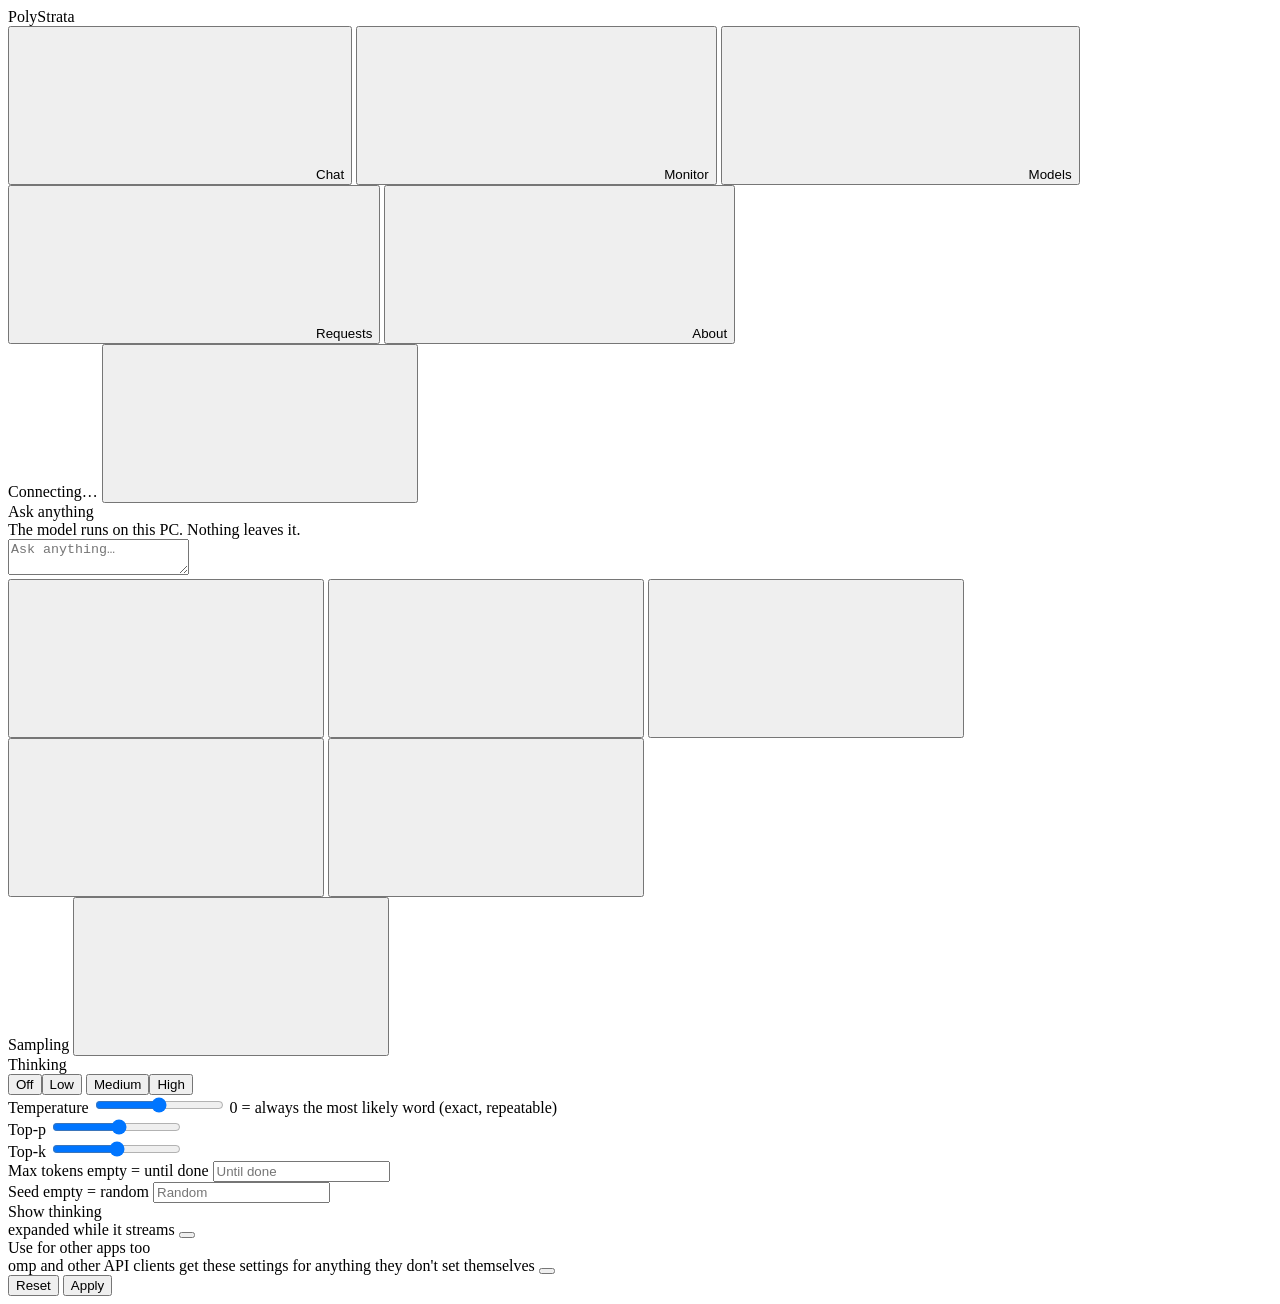
==== serve/web/index.html @ 2eb95ab9 "web: local-context debug badge + page - /web/local-context-debug.html (+ its js) served via the new " ====
<!doctype html>
<html lang="en" data-theme="light">
<head>
<meta charset="utf-8">
<meta name="viewport" content="width=device-width, initial-scale=1">
<title>PolyStrata</title>
<link rel="icon" href="web/favicon.svg" type="image/svg+xml">
<link rel="stylesheet" href="web/tokens.css">
<link rel="stylesheet" href="web/components.css">
<link rel="stylesheet" href="web/app.css">
<script>
  // the theme before the first paint: the saved choice, else the system's
  try {
    const t = localStorage.getItem("strata.theme") ||
      (matchMedia("(prefers-color-scheme: dark)").matches ? "dark" : "light");
    document.documentElement.dataset.theme = t;
  } catch (e) {}
</script>
</head>
<body>
<header class="st-header">
  <span class="st-header__brand">PolyStrata</span>
  <nav class="st-tabs" role="tablist" aria-label="Views">
    <button class="st-tab" role="tab" id="tab-btn-chat" aria-controls="view-chat" aria-selected="true" data-tab="chat">
      <svg class="st-icon st-icon--sm"><use href="web/sprite.svg#i-chat"/></svg>Chat</button>
    <button class="st-tab" role="tab" id="tab-btn-images" aria-controls="view-images" aria-selected="false" data-tab="images" hidden>
      <svg class="st-icon st-icon--sm"><use href="web/sprite.svg#i-image"/></svg>Images</button>
    <button class="st-tab" role="tab" id="tab-btn-monitor" aria-controls="view-monitor" aria-selected="false" data-tab="monitor">
      <svg class="st-icon st-icon--sm"><use href="web/sprite.svg#i-activity"/></svg>Monitor</button>
    <button class="st-tab" role="tab" id="tab-btn-models" aria-controls="view-models" aria-selected="false" data-tab="models">
      <svg class="st-icon st-icon--sm"><use href="web/sprite.svg#i-settings"/></svg>Models</button>
    <button class="st-tab" role="tab" id="tab-btn-requests" aria-controls="view-requests" aria-selected="false" data-tab="requests">
      <svg class="st-icon st-icon--sm"><use href="web/sprite.svg#i-layers"/></svg>Requests</button>
    <button class="st-tab" role="tab" id="tab-btn-about" aria-controls="view-about" aria-selected="false" data-tab="about">
      <svg class="st-icon st-icon--sm"><use href="web/sprite.svg#i-info"/></svg>About</button>
  </nav>
  <span class="st-header__spacer"></span>
  <span class="st-pill" id="pill" data-state="idle" role="status" aria-live="polite">
    <span class="st-pill__dot"></span><span id="pill-text">Connecting&hellip;</span></span>
  <button class="st-btn st-btn--icon" id="theme-btn" title="Light / dark" aria-label="Switch between light and dark">
    <svg class="st-icon"><use id="theme-icon" href="web/sprite.svg#i-moon"/></svg></button>
</header>

<main>
  <!-- ============================ Chat ============================ -->
  <section class="view view--chat" id="view-chat" role="tabpanel" aria-labelledby="tab-btn-chat">
    <div class="chat-scroll" id="chat-scroll">
      <div class="chat" id="chat">
        <div class="chat-empty" id="chat-empty">
          <div class="chat-empty__title">Ask anything</div>
          <div class="chat-empty__sub" id="chat-empty-sub">The model runs on this PC. Nothing leaves it.</div>
        </div>
      </div>
    </div>
    <div class="composer-wrap">
      <form class="st-composer" id="composer">
        <div class="attachments" id="attachments" hidden></div>
        <textarea id="input" rows="2" placeholder="Ask anything&hellip;" aria-label="Message"></textarea>
        <div class="st-composer__bar">
          <button type="button" class="st-btn st-btn--icon" id="attach-btn" title="Attach a text file (or drop it here)" aria-label="Attach a file">
            <svg class="st-icon"><use href="web/sprite.svg#i-attach"/></svg></button>
          <input type="file" id="file" multiple hidden>
          <button type="button" class="st-btn st-btn--icon" id="new-btn" title="New chat" aria-label="New chat">
            <svg class="st-icon"><use href="web/sprite.svg#i-new-chat"/></svg></button>
          <button type="button" class="st-btn st-btn--icon" id="export-btn" title="Save this chat as Markdown" aria-label="Save this chat">
            <svg class="st-icon"><use href="web/sprite.svg#i-download"/></svg></button>
          <button type="button" class="st-btn st-btn--icon" id="sampling-btn" title="Sampling and thinking" aria-label="Sampling and thinking">
            <svg class="st-icon"><use href="web/sprite.svg#i-settings"/></svg></button>
          <span class="spacer"></span>
          <span class="composer-hint" id="composer-hint"></span>
          <button type="button" class="st-btn st-btn--secondary" id="stop-btn" hidden>
            <svg class="st-icon st-icon--sm"><use href="web/sprite.svg#i-stop"/></svg>Stop</button>
          <button type="submit" class="st-btn st-btn--primary st-btn--send" id="send-btn" aria-label="Send">
            <svg class="st-icon"><use href="web/sprite.svg#i-send"/></svg></button>
        </div>
      </form>
    </div>
  </section>

  <!-- ============================ Images ============================ -->
  <section class="view view--images" id="view-images" role="tabpanel" aria-labelledby="tab-btn-images" hidden>
    <div class="about">
      <form class="st-card img-form" id="img-form">
        <span class="card-title" id="img-title">Make an image</span>
        <textarea class="st-input img-prompt" id="img-prompt" rows="3" placeholder="Describe the image&hellip;" aria-label="Prompt"></textarea>
        <div class="img-row">
          <label class="st-field">Size
            <select class="st-input" id="img-size">
              <option>1024x1024</option><option>1536x1024</option><option>1024x1536</option>
              <option>768x768</option><option>512x512</option></select></label>
          <label class="st-field">Seed
            <input class="st-input" id="img-seed" type="number" min="0" placeholder="random"></label>
          <button type="submit" class="st-btn st-btn--primary" id="img-go">Generate</button>
        </div>
        <span class="composer-hint" id="img-hint">One image at a time; a chat request waits for it (and the other way round).</span>
      </form>
      <div class="img-results" id="img-results"></div>
    </div>
  </section>

  <!-- ============================ Monitor ============================ -->
  <section class="view view--monitor" id="view-monitor" role="tabpanel" aria-labelledby="tab-btn-monitor" hidden>
    <div class="monitor">
      <div class="st-card state-card">
        <div class="state-card__head">
          <span class="card-title">Model state</span>
          <span class="badges" id="state-badges">
            <span class="st-badge" data-s="idle">Idle</span>
            <span class="st-badge st-badge--reading" data-s="reading">Reading</span>
            <span class="st-badge st-badge--generating" data-s="generating">Generating</span>
            <span class="st-badge st-badge--queued" data-s="queued">Queued</span>
            <span class="st-badge st-badge--error" data-s="error">Error</span>
          </span>
          <a href="web/local-context-debug.html" id="lc-debug-link" style="color:inherit;text-decoration:none;flex-shrink:0"><button id="lc-debug" style="font-size:12px;padding:4px 10px;border-radius:7px;cursor:pointer;color:inherit;background:var(--st-surface-2);border:1px solid var(--st-line)">Context debug <span id="lc-badge" class="st-badge" style="margin-left:4px;display:none">0</span></button></a>
        </div>
        <div class="state-card__row"><span id="state-label">Waiting for a request</span><span class="muted" id="state-detail"></span></div>
        <div class="st-progress" id="state-progress"><div class="st-progress__bar" id="state-bar" style="width:0%"></div></div>
      </div>

      <div class="st-card queue-card" id="queue-card" hidden>
        <div class="queue-head">
          <span class="card-title">Request queue</span>
          <div class="queue-controls">
            <button class="st-btn st-btn--icon" id="queue-skip" disabled aria-label="Skip wait (break the hold/focus once)">
              <svg class="st-icon"><use href="web/sprite.svg#i-skip"/></svg>
            </button>
            <button class="st-btn st-btn--icon" id="queue-pause" hidden aria-label="Pause queue">
              <svg class="st-icon"><use href="web/sprite.svg#i-pause"/></svg>
            </button>
            <button class="st-btn st-btn--icon" id="queue-play" hidden aria-label="Resume queue">
              <svg class="st-icon"><use href="web/sprite.svg#i-play"/></svg>
            </button>
            <button class="st-btn st-btn--icon queue-expand-btn" id="queue-expand" aria-expanded="false" aria-label="Expand queue">
              <svg class="st-icon"><use href="web/sprite.svg#i-chevron"/></svg>
            </button>
          </div>
        </div>

        <!-- Collapsed summary (always visible when queue card is shown) -->
        <div class="queue-collapsed" id="queue-collapsed">
          <span class="queue-collapsed__text" id="queue-collapsed-text">No active session</span>
        </div>

        <!-- Expanded body (hidden until user clicks the chevron) -->
        <div class="queue-expanded" id="queue-expanded" hidden>
          <p class="muted small" id="queue-state"></p>
          <div class="queue-expanded-settings">
            <label class="muted small"><input type="checkbox" id="queue-aff"> Affinity</label>
            <label class="muted small">Hold <input class="st-input queue-hold" id="queue-hold" type="number" min="0" max="600" step="1" aria-label="Hold seconds"> s</label>
          </div>
          <div class="table-wrap">
            <table class="st-table">
              <thead><tr><th>Arrived</th><th class="num">Tokens</th><th>State</th><th>Session</th><th>Endpoint</th><th></th></tr></thead>
              <tbody id="queue-rows"><tr><td colspan="7" class="muted">No requests waiting</td></tr></tbody>
            </table>
          </div>
        </div>
      </div>

      <div class="metrics" id="metrics">
        <!-- filled by app.js: Speed, GPU load, VRAM, GPU temp, Power, PCIe, CPU, Disk read -->
      </div>

      <div class="monitor-row">
        <div class="st-card ctx-card">
          <span class="card-title">Context fill</span>
          <div class="ctx-gauge">
            <svg class="st-gauge" viewBox="0 0 120 120" aria-hidden="true">
              <circle class="st-gauge__track" cx="60" cy="60" r="50" fill="none" stroke-width="10" stroke-linecap="round"
                      stroke-dasharray="235.6 314.2" transform="rotate(135 60 60)"/>
              <circle class="st-gauge__fill" id="ctx-fill" cx="60" cy="60" r="50" fill="none" stroke-width="10"
                      stroke-linecap="round" stroke-dasharray="0 314.2" transform="rotate(135 60 60)"/>
            </svg>
            <div class="ctx-gauge__label"><span class="ctx-gauge__pct" id="ctx-pct">0%</span><span class="muted" id="ctx-sub">&ndash;</span></div>
          </div>
          <div class="bar-row"><span>Experts in VRAM</span><span class="muted" id="slots-text">&ndash;</span></div>
          <div class="st-progress"><div class="st-progress__bar" id="slots-bar" style="width:0%"></div></div>
          <div class="bar-row"><span>System RAM</span><span class="muted" id="ram-text">&ndash;</span></div>
          <div class="st-progress" id="ram-progress"><div class="st-progress__bar" id="ram-bar" style="width:0%"></div></div>
          <div class="bar-row"><span>GPU temperature</span><span class="muted" id="temp-text">&ndash;</span></div>
          <div class="st-progress" data-tone="warn"><div class="st-progress__bar" id="temp-bar" style="width:0%"></div></div>
        </div>
        <div class="st-card req-card">
          <div class="req-head"><span class="card-title">Recent requests</span>
            <button class="st-btn st-btn--secondary" id="req-all" hidden>Show all</button></div>
          <div class="table-wrap" id="req-wrap">
            <table class="st-table">
              <thead><tr><th>Time</th><th>Status</th><th class="num">Prompt</th><th class="num">Reused</th><th class="num">Output</th>
                <th class="num" title="New prompt tokens per second, excluding reused cache tokens (engine prompt time)">Prefill t/s</th><th class="num">Decode t/s</th><th class="num" title="While writing the answer: the share of the experts looked up that were already in VRAM. Experts the GPU read over PCIe (--pcie-frac) are not counted in it; their share of all routed experts is shown after it (+N% PCIe)">VRAM hit rate</th><th class="num">Duration</th></tr></thead>
              <tbody id="req-body"><tr><td colspan="9" class="muted">No requests yet</td></tr></tbody>
            </table>
          </div>
          <p class="muted req-totals" id="req-totals"></p>
        </div>
      </div>

      <div class="st-card cc-card" id="cc-card">
        <div class="req-head"><span class="card-title">Conversation cache</span><span class="muted small" id="cc-sum"></span></div>
        <div class="cc-bars" id="cc-bars" hidden>
          <div><div class="bar-row"><span>Parked conversations</span><span class="muted" id="cc-slots-text">&ndash;</span></div>
            <div class="st-progress"><div class="st-progress__bar" id="cc-slots-bar" style="width:0%"></div></div></div>
          <div><div class="bar-row"><span>Their memory (RAM)</span><span class="muted" id="cc-mem-text">&ndash;</span></div>
            <div class="st-progress"><div class="st-progress__bar" id="cc-mem-bar" style="width:0%"></div></div></div>
        </div>
        <dl class="facts" id="cc-facts"></dl>
        <p class="muted small cc-note" id="cc-note"></p>
      </div>

      <div class="st-card mcp-card" id="mcp-card" hidden>
        <div class="req-head"><span class="card-title">MCP servers</span><span class="muted small" id="mcp-sum"></span></div>
        <div class="mcp-list" id="mcp-list"></div>
        <p class="muted small mcp-note">Their tools run on this PC with your rights, when the model decides to call them
          (in this page's chat only; switch it off in Sampling).</p>
      </div>
    </div>
  </section>

  <!-- ============================ Requests ============================ -->
  <section class="view view--requests" id="view-requests" role="tabpanel" aria-labelledby="tab-btn-requests" hidden>
    <iframe class="requests-frame" id="requests-frame" title="API monitor" hidden></iframe>
    <div class="about" id="requests-off" hidden>
      <div class="st-card">
        <span class="card-title">The API monitor is off</span>
        <p class="muted">It keeps the last 100 requests' prompts and answers in memory, so it is off by default. To turn it
          on, add <code>"api_monitor": true</code> to the model's config file (<code>strata-&lt;model&gt;.json</code>) or
          start the server with <code>--api-monitor</code>, then restart it.</p>
      </div>
    </div>
  </section>

  <!-- ============================ About ============================ -->
  <!-- ============================ Models ============================ -->
  <section class="view view--models" id="view-models" role="tabpanel" aria-labelledby="tab-btn-models" hidden>
    <div class="models">
      <div class="st-card">
        <span class="card-title">Model</span>
        <p class="muted small">One model is in memory at a time. Switching stops the current one first.</p>
        <select class="model-select model-select--full" id="model-select" title="The model that answers. One is in memory at a time." aria-label="Model"></select>
        <div class="st-field">
          <label class="st-label" for="context-select">Context window</label>
          <div class="context-row">
            <select class="st-input" id="context-select" aria-label="Context window">
              <option value="8192">8K</option>
              <option value="16384">16K</option>
              <option value="32768">32K</option>
              <option value="65536">64K</option>
              <option value="98304">96K</option>
              <option value="131072">128K</option>
              <option value="196608">192K</option>
              <option value="262144">256K</option>
            </select>
            <button class="st-btn st-btn--primary" id="ctx-restart" type="button">Save &amp; restart</button>
            <button class="st-btn" id="vision-toggle" type="button" hidden>Vision: <span id="vision-status">on</span></button>
          </div>
          <span class="muted small">The model restarts with this window. A shorter window is faster; a longer one holds more history.</span>
        </div>
      </div>
      <div class="st-card cfg-card" id="cfg-card" hidden>
        <div class="req-head"><span class="card-title">Model settings</span><span class="muted small" id="cfg-file"></span></div>
        <p class="muted small">Kept in the model's run config for every client. An empty field is the default. Context changes take effect on restart.</p>
        <form class="cfg-form" id="cfg-form"></form>
        <div class="cfg-actions"><button class="st-btn st-btn--primary" id="cfg-save" type="button">Save</button>
          <button class="st-btn" id="cfg-restart" type="button">Save &amp; restart model</button>
          <span class="muted small" id="cfg-msg" role="status"></span></div>
      </div>
    </div>
  </section>

  <section class="view view--about" id="view-about" role="tabpanel" aria-labelledby="tab-btn-about" hidden>
    <div class="about">
      <div class="st-card">
        <span class="card-title">Model and engine</span>
        <dl class="facts" id="facts-engine"></dl>
      </div>
      <div class="st-card">
        <span class="card-title">This PC</span>
        <dl class="facts" id="facts-hw"></dl>
      </div>
      <div class="st-card">
        <span class="card-title">Connect your tools</span>
        <p class="muted">Any OpenAI- or Anthropic-compatible client works with these addresses.</p>
        <dl class="facts" id="facts-api"></dl>
      </div>
      <div class="st-card">
        <span class="card-title">Settings</span>
        <div class="st-field">
          <label class="st-label" for="api-key">API key <output>only if the server was started with one</output></label>
          <input class="st-input" id="api-key" type="password" autocomplete="off" placeholder="Not needed">
        </div>
        <div class="toggle-row"><span>Dark theme</span>
          <button class="st-toggle" id="dark-toggle" role="switch" aria-checked="false" aria-label="Dark theme"></button></div>
        <p class="muted small">Chats, settings and the key are kept in this browser only.
          <a href="https://github.com/VecSzn/PolyStrata" target="_blank" rel="noopener noreferrer">PolyStrata on GitHub</a></p>
      </div>
    </div>
  </section>
</main>

<!-- ============================ Sampling drawer ============================ -->
<aside class="st-drawer" id="drawer" data-open="false" aria-label="Sampling and thinking" aria-hidden="true">
  <div class="st-drawer__head"><span class="card-title">Sampling</span>
    <button class="st-btn st-btn--icon" id="drawer-close" aria-label="Close">
      <svg class="st-icon"><use href="web/sprite.svg#i-chevron"/></svg></button></div>
  <div class="st-drawer__body">
    <div class="st-field">
      <label class="st-label" for="s-thinking">Thinking <output id="o-thinking"></output></label>
      <div class="seg" id="s-thinking" role="radiogroup" aria-label="Thinking">
        <button type="button" role="radio" data-v="none">Off</button><button type="button" role="radio" data-v="low">Low</button>
        <button type="button" role="radio" data-v="medium">Medium</button><button type="button" role="radio" data-v="high">High</button>
      </div>
    </div>
    <div class="st-field">
      <label class="st-label" for="s-temp">Temperature <output id="o-temp"></output></label>
      <input class="st-slider" type="range" id="s-temp" min="0" max="1.5" step="0.05">
      <span class="muted small">0 = always the most likely word (exact, repeatable)</span>
    </div>
    <div class="st-field">
      <label class="st-label" for="s-topp">Top-p <output id="o-topp"></output></label>
      <input class="st-slider" type="range" id="s-topp" min="0.05" max="1" step="0.05">
    </div>
    <div class="st-field">
      <label class="st-label" for="s-topk">Top-k <output id="o-topk"></output></label>
      <input class="st-slider" type="range" id="s-topk" min="1" max="64" step="1">
    </div>
    <div class="st-field">
      <label class="st-label" for="s-max">Max tokens <output>empty = until done</output></label>
      <input class="st-input" id="s-max" type="number" min="1" step="1" placeholder="Until done">
    </div>
    <div class="st-field">
      <label class="st-label" for="s-seed">Seed <output>empty = random</output></label>
      <input class="st-input" id="s-seed" type="number" min="1" step="1" placeholder="Random">
    </div>
    <div class="toggle-row"><span>Show thinking<br><span class="muted small">expanded while it streams</span></span>
      <button class="st-toggle" id="s-show" role="switch" aria-checked="true" aria-label="Show thinking"></button></div>
    <div class="toggle-row" id="mcp-row" hidden><span>Use tools from MCP servers<br><span class="muted small"
      id="mcp-row-sub">the model may call them while it answers</span></span>
      <button class="st-toggle" id="s-mcp" role="switch" aria-checked="true" aria-label="Use tools from MCP servers"></button></div>
    <div class="toggle-row" id="esp-row" hidden><span>Experimental speed projection<br><span class="muted small">the
      engine's control vector; off = the stock model. Switching reads the chat again once</span></span>
      <button class="st-toggle" id="s-esp" role="switch" aria-checked="true" aria-label="Experimental speed projection"></button></div>
    <div class="toggle-row"><span>Use for other apps too<br><span class="muted small">omp and other API clients get
      these settings for anything they don't set themselves</span></span>
      <button class="st-toggle" id="s-share" role="switch" aria-checked="false" aria-label="Use for other apps too"></button></div>
    <div class="drawer-actions">
      <button class="st-btn st-btn--secondary" id="s-reset" type="button">Reset</button>
      <button class="st-btn st-btn--primary" id="s-apply" type="button">Apply</button>
    </div>
  </div>
</aside>
<div class="scrim" id="scrim" hidden></div>
<div class="st-toasts" id="toasts" aria-live="polite"></div>
<script src="web/app.js"></script>
</body>
</html>
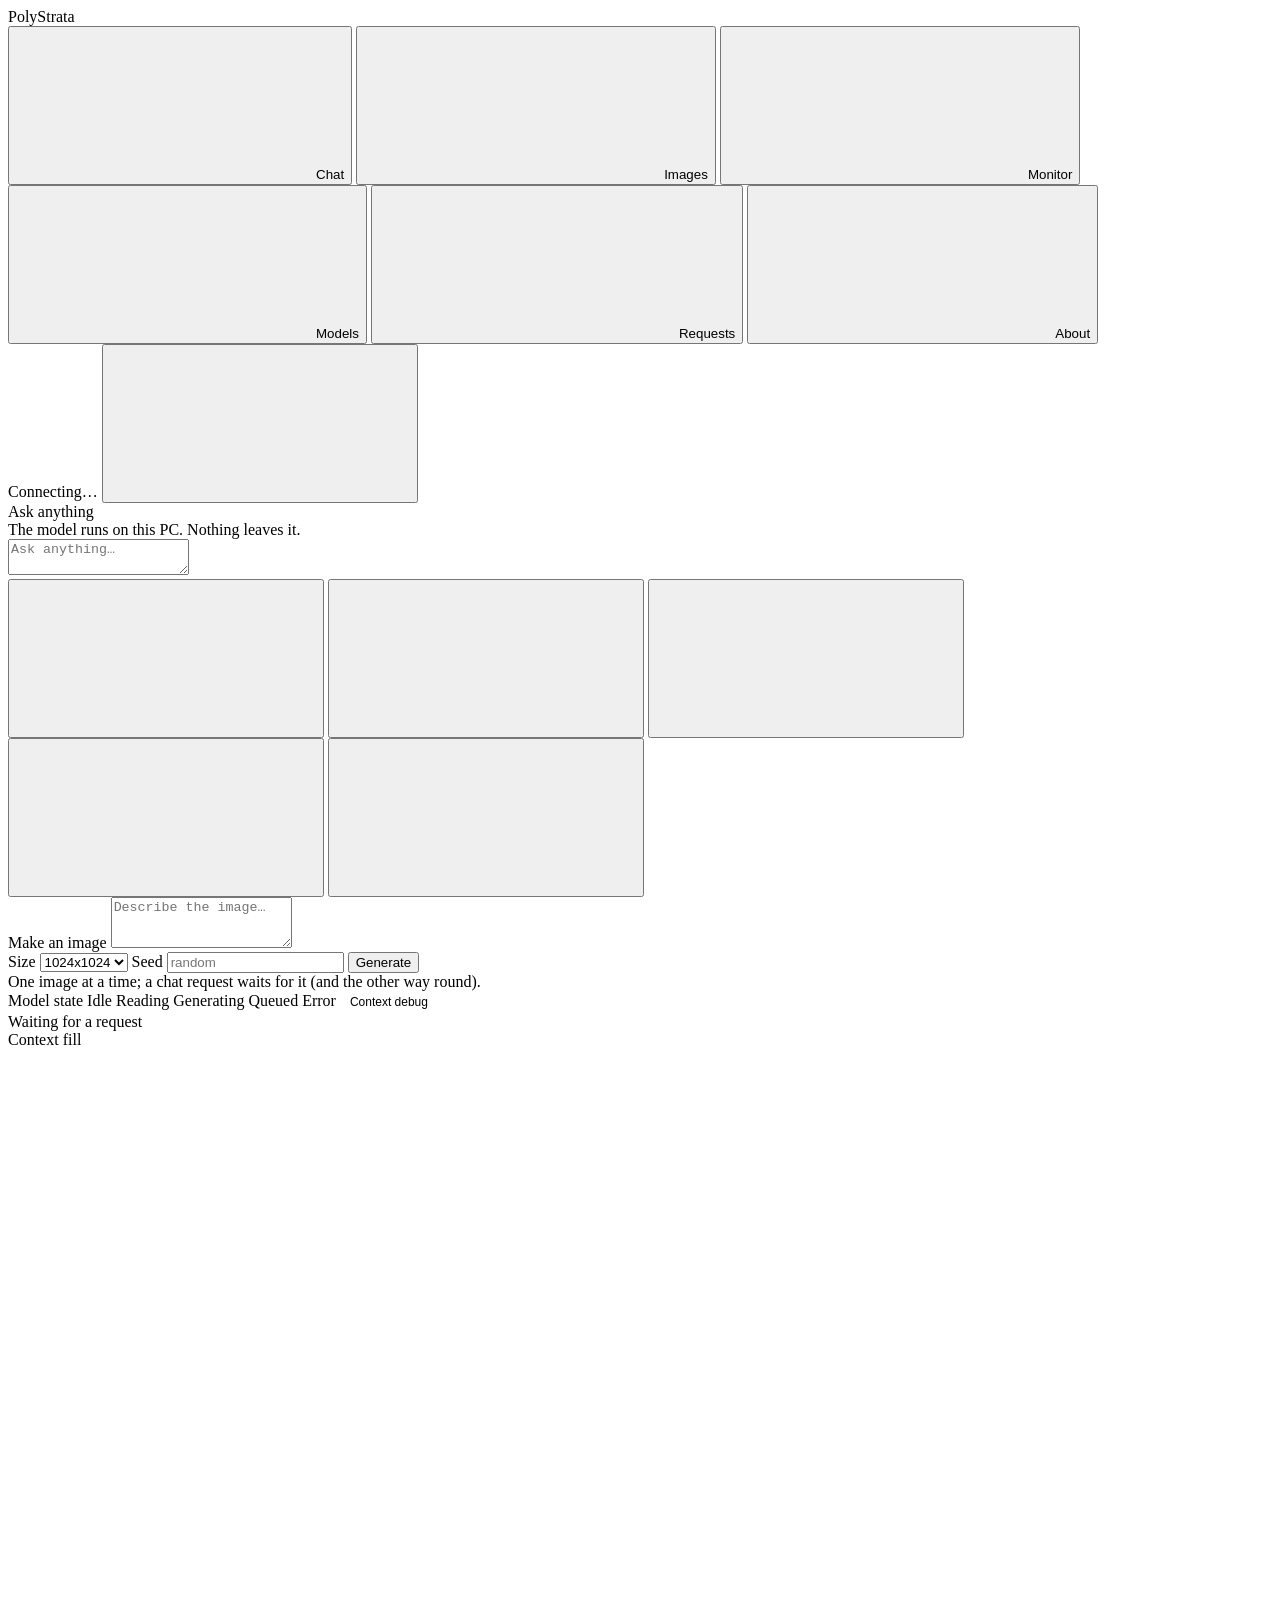
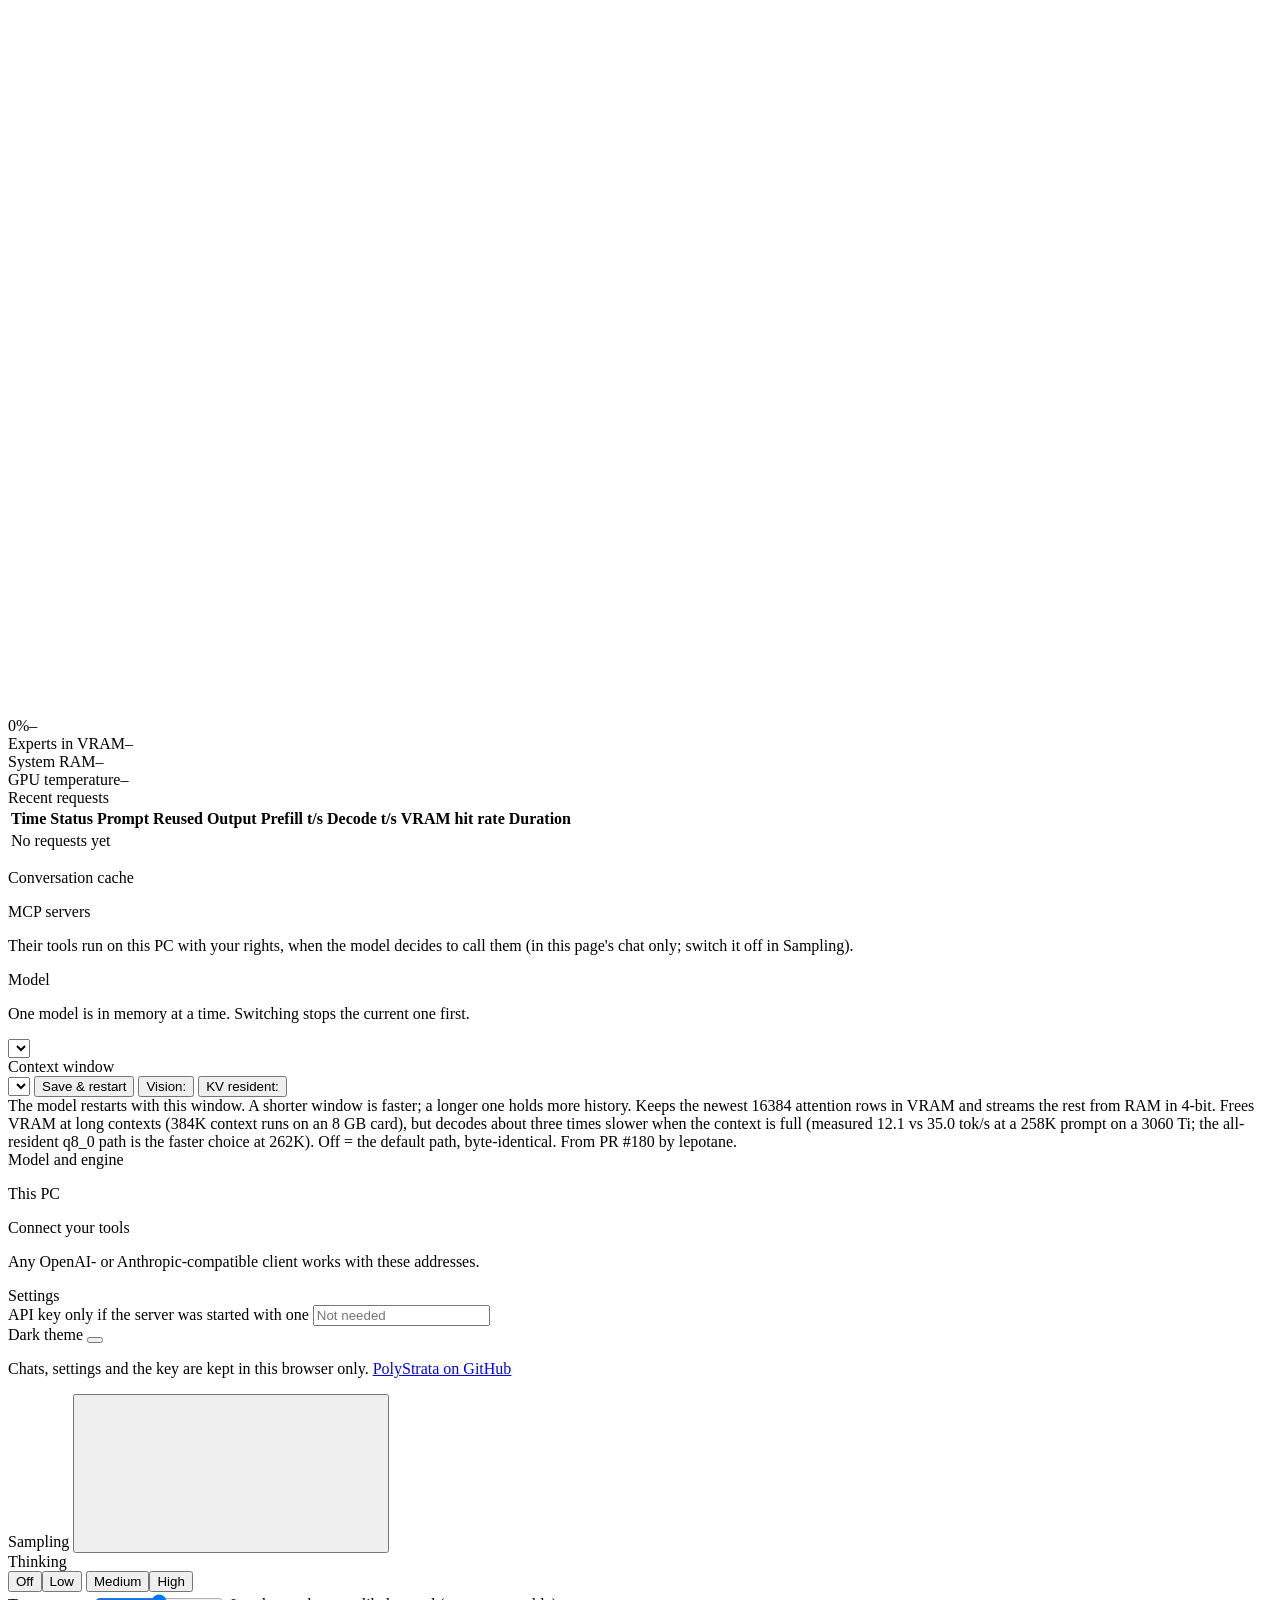
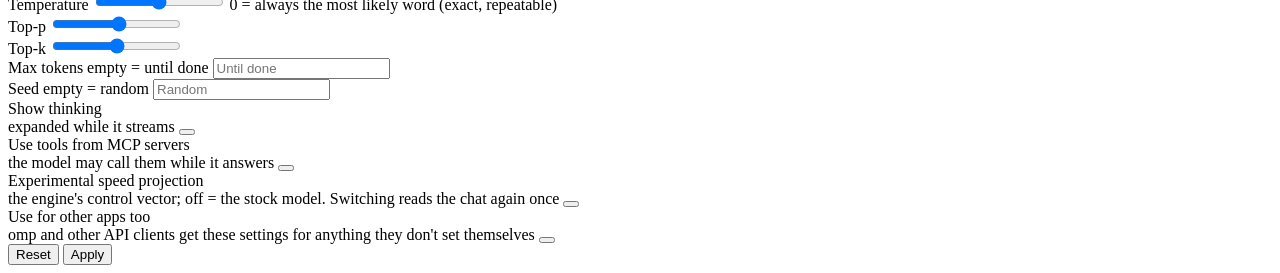
==== commit 6b1e12eb: "refactor web UI to local Alpine.js modules Split the vanilla web app into focused ES modules, bind t" ====
--- a/serve/web/index.html
+++ b/serve/web/index.html
@@ -17,33 +17,33 @@
   } catch (e) {}
 </script>
 </head>
-<body>
+<body x-data="poly" x-cloak>
 <header class="st-header">
   <span class="st-header__brand">PolyStrata</span>
   <nav class="st-tabs" role="tablist" aria-label="Views">
-    <button class="st-tab" role="tab" id="tab-btn-chat" aria-controls="view-chat" aria-selected="true" data-tab="chat">
+    <button class="st-tab" role="tab" id="tab-btn-chat" aria-controls="view-chat" :aria-selected="tab === 'chat'" @click="showTab('chat')" data-tab="chat">
       <svg class="st-icon st-icon--sm"><use href="web/sprite.svg#i-chat"/></svg>Chat</button>
-    <button class="st-tab" role="tab" id="tab-btn-images" aria-controls="view-images" aria-selected="false" data-tab="images" hidden>
+    <button class="st-tab" role="tab" id="tab-btn-images" aria-controls="view-images" :aria-selected="tab === 'images'" @click="showTab('images')" :hidden="!imageTabVisible" data-tab="images">
       <svg class="st-icon st-icon--sm"><use href="web/sprite.svg#i-image"/></svg>Images</button>
-    <button class="st-tab" role="tab" id="tab-btn-monitor" aria-controls="view-monitor" aria-selected="false" data-tab="monitor">
+    <button class="st-tab" role="tab" id="tab-btn-monitor" aria-controls="view-monitor" :aria-selected="tab === 'monitor'" @click="showTab('monitor')" data-tab="monitor">
       <svg class="st-icon st-icon--sm"><use href="web/sprite.svg#i-activity"/></svg>Monitor</button>
-    <button class="st-tab" role="tab" id="tab-btn-models" aria-controls="view-models" aria-selected="false" data-tab="models">
+    <button class="st-tab" role="tab" id="tab-btn-models" aria-controls="view-models" :aria-selected="tab === 'models'" @click="showTab('models')" data-tab="models">
       <svg class="st-icon st-icon--sm"><use href="web/sprite.svg#i-settings"/></svg>Models</button>
-    <button class="st-tab" role="tab" id="tab-btn-requests" aria-controls="view-requests" aria-selected="false" data-tab="requests">
+    <button class="st-tab" role="tab" id="tab-btn-requests" aria-controls="view-requests" :aria-selected="tab === 'requests'" @click="showTab('requests')" data-tab="requests">
       <svg class="st-icon st-icon--sm"><use href="web/sprite.svg#i-layers"/></svg>Requests</button>
-    <button class="st-tab" role="tab" id="tab-btn-about" aria-controls="view-about" aria-selected="false" data-tab="about">
+    <button class="st-tab" role="tab" id="tab-btn-about" aria-controls="view-about" :aria-selected="tab === 'about'" @click="showTab('about')" data-tab="about">
       <svg class="st-icon st-icon--sm"><use href="web/sprite.svg#i-info"/></svg>About</button>
   </nav>
   <span class="st-header__spacer"></span>
   <span class="st-pill" id="pill" data-state="idle" role="status" aria-live="polite">
     <span class="st-pill__dot"></span><span id="pill-text">Connecting&hellip;</span></span>
-  <button class="st-btn st-btn--icon" id="theme-btn" title="Light / dark" aria-label="Switch between light and dark">
-    <svg class="st-icon"><use id="theme-icon" href="web/sprite.svg#i-moon"/></svg></button>
+  <button class="st-btn st-btn--icon" id="theme-btn" title="Light / dark" aria-label="Switch between light and dark" @click="toggleTheme()">
+    <svg class="st-icon"><use id="theme-icon" :href="sprite + '#i-' + (theme === 'dark' ? 'sun' : 'moon')"/></svg></button>
 </header>
 
 <main>
   <!-- ============================ Chat ============================ -->
-  <section class="view view--chat" id="view-chat" role="tabpanel" aria-labelledby="tab-btn-chat">
+  <section class="view view--chat" id="view-chat" role="tabpanel" aria-labelledby="tab-btn-chat" :hidden="tab !== 'chat'">
     <div class="chat-scroll" id="chat-scroll">
       <div class="chat" id="chat">
         <div class="chat-empty" id="chat-empty">
@@ -64,7 +64,7 @@
             <svg class="st-icon"><use href="web/sprite.svg#i-new-chat"/></svg></button>
           <button type="button" class="st-btn st-btn--icon" id="export-btn" title="Save this chat as Markdown" aria-label="Save this chat">
             <svg class="st-icon"><use href="web/sprite.svg#i-download"/></svg></button>
-          <button type="button" class="st-btn st-btn--icon" id="sampling-btn" title="Sampling and thinking" aria-label="Sampling and thinking">
+          <button type="button" class="st-btn st-btn--icon" id="sampling-btn" title="Sampling and thinking" aria-label="Sampling and thinking" @click="openDrawer(true)">
             <svg class="st-icon"><use href="web/sprite.svg#i-settings"/></svg></button>
           <span class="spacer"></span>
           <span class="composer-hint" id="composer-hint"></span>
@@ -78,28 +78,32 @@
   </section>
 
   <!-- ============================ Images ============================ -->
-  <section class="view view--images" id="view-images" role="tabpanel" aria-labelledby="tab-btn-images" hidden>
+  <section class="view view--images" id="view-images" role="tabpanel" aria-labelledby="tab-btn-images" :hidden="tab !== 'images'">
     <div class="about">
-      <form class="st-card img-form" id="img-form">
+      <form class="st-card img-form" id="img-form" @submit.prevent="generateImage()">
         <span class="card-title" id="img-title">Make an image</span>
-        <textarea class="st-input img-prompt" id="img-prompt" rows="3" placeholder="Describe the image&hellip;" aria-label="Prompt"></textarea>
+        <textarea class="st-input img-prompt" id="img-prompt" rows="3" placeholder="Describe the image&hellip;" aria-label="Prompt" x-model="image.prompt"></textarea>
         <div class="img-row">
           <label class="st-field">Size
-            <select class="st-input" id="img-size">
+            <select class="st-input" id="img-size" x-model="image.size">
               <option>1024x1024</option><option>1536x1024</option><option>1024x1536</option>
               <option>768x768</option><option>512x512</option></select></label>
           <label class="st-field">Seed
-            <input class="st-input" id="img-seed" type="number" min="0" placeholder="random"></label>
-          <button type="submit" class="st-btn st-btn--primary" id="img-go">Generate</button>
-        </div>
-        <span class="composer-hint" id="img-hint">One image at a time; a chat request waits for it (and the other way round).</span>
+            <input class="st-input" id="img-seed" type="number" min="0" placeholder="random" x-model="image.seed"></label>
+          <button type="submit" class="st-btn st-btn--primary" id="img-go" :disabled="image.busy">Generate</button>
+        </div>
+        <span class="composer-hint" id="img-hint" x-text="image.hint">One image at a time; a chat request waits for it (and the other way round).</span>
       </form>
-      <div class="img-results" id="img-results"></div>
+      <div class="img-results" id="img-results">
+        <template x-for="r in image.results" :key="r.id">
+          <figure><img :src="r.src" :alt="r.alt"><figcaption x-text="r.caption"></figcaption></figure>
+        </template>
+      </div>
     </div>
   </section>
 
   <!-- ============================ Monitor ============================ -->
-  <section class="view view--monitor" id="view-monitor" role="tabpanel" aria-labelledby="tab-btn-monitor" hidden>
+  <section class="view view--monitor" id="view-monitor" role="tabpanel" aria-labelledby="tab-btn-monitor" :hidden="tab !== 'monitor'">
     <div class="monitor">
       <div class="st-card state-card">
         <div class="state-card__head">
@@ -201,14 +205,25 @@
             <div class="st-progress"><div class="st-progress__bar" id="cc-slots-bar" style="width:0%"></div></div></div>
           <div><div class="bar-row"><span>Their memory (RAM)</span><span class="muted" id="cc-mem-text">&ndash;</span></div>
             <div class="st-progress"><div class="st-progress__bar" id="cc-mem-bar" style="width:0%"></div></div></div>
+          <div class="cc-actions"><button type="button" class="st-btn st-btn--secondary" id="cc-clear" disabled>Clear parked</button><span class="muted small" id="cc-clear-note"></span></div>
         </div>
         <dl class="facts" id="cc-facts"></dl>
         <p class="muted small cc-note" id="cc-note"></p>
       </div>
 
-      <div class="st-card mcp-card" id="mcp-card" hidden>
-        <div class="req-head"><span class="card-title">MCP servers</span><span class="muted small" id="mcp-sum"></span></div>
-        <div class="mcp-list" id="mcp-list"></div>
+      <div class="st-card mcp-card" id="mcp-card" :hidden="mcpCardHidden">
+        <div class="req-head"><span class="card-title">MCP servers</span><span class="muted small" id="mcp-sum" x-text="mcpSummary"></span></div>
+        <div class="mcp-list" id="mcp-list">
+          <template x-for="s in mcpServers" :key="s.name">
+            <div class="mcp-server"><div class="mcp-server__head"><span class="st-badge" :class="s.badgeClass" x-text="s.badgeText"></span>
+              <strong x-text="s.name"></strong><span class="muted small" x-text="s.transport + ' · ' + s.toolsCount + ' tools' + s.info"></span></div>
+              <div class="msg-error" x-show="s.error" x-text="s.error"></div>
+              <div class="mcp-server__tools" x-show="s.tools.length">
+                <template x-for="t in s.tools" :key="t.name"><span class="chip" :title="t.description" x-text="t.name"></span></template>
+              </div>
+            </div>
+          </template>
+        </div>
         <p class="muted small mcp-note">Their tools run on this PC with your rights, when the model decides to call them
           (in this page's chat only; switch it off in Sampling).</p>
       </div>
@@ -216,7 +231,7 @@
   </section>
 
   <!-- ============================ Requests ============================ -->
-  <section class="view view--requests" id="view-requests" role="tabpanel" aria-labelledby="tab-btn-requests" hidden>
+  <section class="view view--requests" id="view-requests" role="tabpanel" aria-labelledby="tab-btn-requests" :hidden="tab !== 'requests'">
     <iframe class="requests-frame" id="requests-frame" title="API monitor" hidden></iframe>
     <div class="about" id="requests-off" hidden>
       <div class="st-card">
@@ -230,35 +245,65 @@
 
   <!-- ============================ About ============================ -->
   <!-- ============================ Models ============================ -->
-  <section class="view view--models" id="view-models" role="tabpanel" aria-labelledby="tab-btn-models" hidden>
+  <section class="view view--models" id="view-models" role="tabpanel" aria-labelledby="tab-btn-models" :hidden="tab !== 'models'">
     <div class="models">
       <div class="st-card">
         <span class="card-title">Model</span>
         <p class="muted small">One model is in memory at a time. Switching stops the current one first.</p>
-        <select class="model-select model-select--full" id="model-select" title="The model that answers. One is in memory at a time." aria-label="Model"></select>
+        <select class="model-select model-select--full" id="model-select" title="The model that answers. One is in memory at a time." aria-label="Model" x-model="currentModelId" @change="switchModel()" :disabled="modelSelectDisabled">
+          <template x-for="m in models" :key="m.id"><option :value="m.id" :disabled="m.disabled" x-text="m.label"></option></template>
+        </select>
         <div class="st-field">
           <label class="st-label" for="context-select">Context window</label>
           <div class="context-row">
-            <select class="st-input" id="context-select" aria-label="Context window">
-              <option value="8192">8K</option>
-              <option value="16384">16K</option>
-              <option value="32768">32K</option>
-              <option value="65536">64K</option>
-              <option value="98304">96K</option>
-              <option value="131072">128K</option>
-              <option value="196608">192K</option>
-              <option value="262144">256K</option>
+            <select class="st-input" id="context-select" aria-label="Context window" x-model="contextValue">
+              <template x-for="o in contextOptions" :key="o.value"><option :value="o.value" x-text="o.label"></option></template>
             </select>
             <button class="st-btn st-btn--primary" id="ctx-restart" type="button">Save &amp; restart</button>
-            <button class="st-btn" id="vision-toggle" type="button" hidden>Vision: <span id="vision-status">on</span></button>
+            <button class="st-btn" id="vision-toggle" type="button" :hidden="!vision.present" :disabled="!vision.elastic" :title="vision.elastic ? (vision.running ? 'The image encoder is running; it stops by itself when idle.' : 'The image encoder is down; a picture (or switching on) starts it.') : 'This config runs the vision encoder always-on. Start with tall-vision to toggle it.'" @click="toggleVision()">Vision: <span id="vision-status" x-text="vision.enabled ? 'on' : 'off'"></span></button>
+            <button class="st-btn" id="kv-resident-toggle" type="button" :hidden="!kv.present" @click="toggleKv()">KV resident: <span id="kv-resident-status" x-text="kv.enabled ? 'on' : 'off'"></span></button>
           </div>
           <span class="muted small">The model restarts with this window. A shorter window is faster; a longer one holds more history.</span>
-        </div>
+          <span class="muted small" id="kv-resident-note" :hidden="!kv.present">Keeps the newest 16384 attention rows in VRAM and streams the rest from RAM in 4-bit. Frees VRAM at long contexts (384K context runs on an 8 GB card), but decodes about three times slower when the context is full (measured 12.1 vs 35.0 tok/s at a 258K prompt on a 3060 Ti; the all-resident q8_0 path is the faster choice at 262K). Off = the default path, byte-identical. From PR #180 by lepotane.</span>
+        </div>
+      </div>
+      <div class="st-card mem-card" id="mem-card" hidden>
+        <div class="req-head"><span class="card-title">Conversation memory</span><span class="muted small" id="mem-live" role="status"></span></div>
+        <p class="muted small">How the engine keeps earlier chats ready, so returning to one does not read its whole prompt again. Each <span class="mem-help-demo">?</span> explains a setting. <strong>Apply now</strong> changes only this running engine; <strong>Save into config</strong> also keeps the values for every start.</p>
+        <div class="mem-form" id="mem-form">
+          <template x-for="row in memRows" :key="row.key">
+            <div class="mem-row"><div class="mem-row__label"><label :for="row.id" x-text="row.name"></label>
+              <span class="st-help" tabindex="0" role="button" :aria-label="'About ' + row.name" :aria-describedby="row.tipId">?<span class="st-tip" :id="row.tipId" role="tooltip"><b x-text="row.name"></b><span x-text="row.what"></span><p x-text="row.does"></p><p class="tip-eg" x-text="row.eg"></p></span></span>
+            </div><div><input class="st-input" :id="row.id" :type="row.auto ? 'text' : 'number'" min="0" x-model="row.value" :placeholder="row.placeholder" autocomplete="off" spellcheck="false"><div class="mem-row__eg" x-text="row.hint"></div></div></div>
+          </template>
+        </div>
+        <div class="cfg-actions"><button class="st-btn" id="mem-apply" type="button">Apply now</button>
+          <button class="st-btn st-btn--primary" id="mem-save" type="button">Save into config</button>
+          <span class="muted small" id="mem-msg" role="status"></span></div>
       </div>
       <div class="st-card cfg-card" id="cfg-card" hidden>
         <div class="req-head"><span class="card-title">Model settings</span><span class="muted small" id="cfg-file"></span></div>
-        <p class="muted small">Kept in the model's run config for every client. An empty field is the default. Context changes take effect on restart.</p>
-        <form class="cfg-form" id="cfg-form"></form>
+        <p class="muted small">Kept in the model's run config for every client. A value marked <em>( default )</em> is what applies when the field is empty — type a value to change it. Each <span class="mem-help-demo">?</span> explains a setting. Context changes take effect on restart.</p>
+        <form class="cfg-form" id="cfg-form">
+          <template x-for="row in cfgRows" :key="row.id">
+            <div class="cfg-row"><div class="cfg-row__label"><label :for="row.id" x-text="row.name"></label>
+              <span class="st-help" tabindex="0" role="button" :aria-label="'About ' + row.name" :aria-describedby="row.tipId">?<span class="st-tip" :id="row.tipId" role="tooltip"><b x-text="row.name"></b><span x-text="row.what"></span><p x-text="row.does"></p><p class="tip-eg" x-text="row.eg"></p></span></span>
+              <code x-text="row.key"></code></div>
+              <div class="cfg-row__control">
+                <template x-if="row.choices">
+                  <select class="st-input" :id="row.id" x-model="row.value">
+                    <option value="" x-text="row.blankLabel"></option>
+                    <template x-for="opt in row.choices" :key="opt.value"><option :value="opt.value" x-text="opt.label"></option></template>
+                  </select>
+                </template>
+                <template x-if="!row.choices">
+                  <input class="st-input" :id="row.id" :type="row.kind === 'number' ? 'number' : 'text'" :step="row.kind === 'number' ? 'any' : null" min="0" x-model="row.value" :placeholder="row.placeholder" autocomplete="off">
+                </template>
+                <div class="cfg-hint" x-text="row.hint"></div>
+              </div>
+            </div>
+          </template>
+        </form>
         <div class="cfg-actions"><button class="st-btn st-btn--primary" id="cfg-save" type="button">Save</button>
           <button class="st-btn" id="cfg-restart" type="button">Save &amp; restart model</button>
           <span class="muted small" id="cfg-msg" role="status"></span></div>
@@ -266,7 +311,7 @@
     </div>
   </section>
 
-  <section class="view view--about" id="view-about" role="tabpanel" aria-labelledby="tab-btn-about" hidden>
+  <section class="view view--about" id="view-about" role="tabpanel" aria-labelledby="tab-btn-about" :hidden="tab !== 'about'">
     <div class="about">
       <div class="st-card">
         <span class="card-title">Model and engine</span>
@@ -285,10 +330,10 @@
         <span class="card-title">Settings</span>
         <div class="st-field">
           <label class="st-label" for="api-key">API key <output>only if the server was started with one</output></label>
-          <input class="st-input" id="api-key" type="password" autocomplete="off" placeholder="Not needed">
+          <input class="st-input" id="api-key" type="password" autocomplete="off" placeholder="Not needed" x-model="apiKey" @change="saveApiKey()">
         </div>
         <div class="toggle-row"><span>Dark theme</span>
-          <button class="st-toggle" id="dark-toggle" role="switch" aria-checked="false" aria-label="Dark theme"></button></div>
+          <button class="st-toggle" id="dark-toggle" role="switch" :aria-checked="theme === 'dark'" @click="toggleTheme()" aria-label="Dark theme"></button></div>
         <p class="muted small">Chats, settings and the key are kept in this browser only.
           <a href="https://github.com/VecSzn/PolyStrata" target="_blank" rel="noopener noreferrer">PolyStrata on GitHub</a></p>
       </div>
@@ -297,58 +342,58 @@
 </main>
 
 <!-- ============================ Sampling drawer ============================ -->
-<aside class="st-drawer" id="drawer" data-open="false" aria-label="Sampling and thinking" aria-hidden="true">
+<aside class="st-drawer" id="drawer" :data-open="drawer.open ? 'true' : 'false'" :aria-hidden="!drawer.open" aria-label="Sampling and thinking">
   <div class="st-drawer__head"><span class="card-title">Sampling</span>
-    <button class="st-btn st-btn--icon" id="drawer-close" aria-label="Close">
+    <button class="st-btn st-btn--icon" id="drawer-close" @click="closeDrawer()" aria-label="Close">
       <svg class="st-icon"><use href="web/sprite.svg#i-chevron"/></svg></button></div>
   <div class="st-drawer__body">
     <div class="st-field">
-      <label class="st-label" for="s-thinking">Thinking <output id="o-thinking"></output></label>
+      <label class="st-label" for="s-thinking">Thinking <output id="o-thinking" x-text="({none:'answers right away',low:'short',medium:'medium',high:'thorough (default)'})[drawer.draft.thinking] || ''"></output></label>
       <div class="seg" id="s-thinking" role="radiogroup" aria-label="Thinking">
-        <button type="button" role="radio" data-v="none">Off</button><button type="button" role="radio" data-v="low">Low</button>
-        <button type="button" role="radio" data-v="medium">Medium</button><button type="button" role="radio" data-v="high">High</button>
-      </div>
-    </div>
-    <div class="st-field">
-      <label class="st-label" for="s-temp">Temperature <output id="o-temp"></output></label>
-      <input class="st-slider" type="range" id="s-temp" min="0" max="1.5" step="0.05">
+        <button type="button" role="radio" :aria-checked="drawer.draft.thinking === 'none'" @click="drawer.draft.thinking = 'none'">Off</button><button type="button" role="radio" :aria-checked="drawer.draft.thinking === 'low'" @click="drawer.draft.thinking = 'low'">Low</button>
+        <button type="button" role="radio" :aria-checked="drawer.draft.thinking === 'medium'" @click="drawer.draft.thinking = 'medium'">Medium</button><button type="button" role="radio" :aria-checked="drawer.draft.thinking === 'high'" @click="drawer.draft.thinking = 'high'">High</button>
+      </div>
+    </div>
+    <div class="st-field">
+      <label class="st-label" for="s-temp">Temperature <output id="o-temp" x-text="+drawer.draft.temperature === 0 ? '0 · greedy' : (+drawer.draft.temperature).toFixed(2)"></output></label>
+      <input class="st-slider" type="range" id="s-temp" min="0" max="1.5" step="0.05" x-model.number="drawer.draft.temperature">
       <span class="muted small">0 = always the most likely word (exact, repeatable)</span>
     </div>
     <div class="st-field">
-      <label class="st-label" for="s-topp">Top-p <output id="o-topp"></output></label>
-      <input class="st-slider" type="range" id="s-topp" min="0.05" max="1" step="0.05">
-    </div>
-    <div class="st-field">
-      <label class="st-label" for="s-topk">Top-k <output id="o-topk"></output></label>
-      <input class="st-slider" type="range" id="s-topk" min="1" max="64" step="1">
+      <label class="st-label" for="s-topp">Top-p <output id="o-topp" x-text="(+drawer.draft.top_p).toFixed(2)"></output></label>
+      <input class="st-slider" type="range" id="s-topp" min="0.05" max="1" step="0.05" x-model.number="drawer.draft.top_p" :disabled="+drawer.draft.temperature === 0">
+    </div>
+    <div class="st-field">
+      <label class="st-label" for="s-topk">Top-k <output id="o-topk" x-text="drawer.draft.top_k"></output></label>
+      <input class="st-slider" type="range" id="s-topk" min="1" max="64" step="1" x-model.number="drawer.draft.top_k" :disabled="+drawer.draft.temperature === 0">
     </div>
     <div class="st-field">
       <label class="st-label" for="s-max">Max tokens <output>empty = until done</output></label>
-      <input class="st-input" id="s-max" type="number" min="1" step="1" placeholder="Until done">
+      <input class="st-input" id="s-max" type="number" min="1" step="1" placeholder="Until done" x-model="drawer.draft.max">
     </div>
     <div class="st-field">
       <label class="st-label" for="s-seed">Seed <output>empty = random</output></label>
-      <input class="st-input" id="s-seed" type="number" min="1" step="1" placeholder="Random">
+      <input class="st-input" id="s-seed" type="number" min="1" step="1" placeholder="Random" x-model="drawer.draft.seed">
     </div>
     <div class="toggle-row"><span>Show thinking<br><span class="muted small">expanded while it streams</span></span>
-      <button class="st-toggle" id="s-show" role="switch" aria-checked="true" aria-label="Show thinking"></button></div>
-    <div class="toggle-row" id="mcp-row" hidden><span>Use tools from MCP servers<br><span class="muted small"
-      id="mcp-row-sub">the model may call them while it answers</span></span>
-      <button class="st-toggle" id="s-mcp" role="switch" aria-checked="true" aria-label="Use tools from MCP servers"></button></div>
-    <div class="toggle-row" id="esp-row" hidden><span>Experimental speed projection<br><span class="muted small">the
+      <button class="st-toggle" id="s-show" role="switch" :aria-checked="!!drawer.draft.show" @click="drawer.draft.show = !drawer.draft.show" aria-label="Show thinking"></button></div>
+    <div class="toggle-row" id="mcp-row" :hidden="!mcpServers.length"><span>Use tools from MCP servers<br><span class="muted small"
+      id="mcp-row-sub" x-text="mcpRowSub">the model may call them while it answers</span></span>
+      <button class="st-toggle" id="s-mcp" role="switch" :aria-checked="drawer.draft.mcp !== false" @click="drawer.draft.mcp = !drawer.draft.mcp" aria-label="Use tools from MCP servers"></button></div>
+    <div class="toggle-row" id="esp-row" :hidden="!drawer.espVisible"><span>Experimental speed projection<br><span class="muted small">the
       engine's control vector; off = the stock model. Switching reads the chat again once</span></span>
-      <button class="st-toggle" id="s-esp" role="switch" aria-checked="true" aria-label="Experimental speed projection"></button></div>
+      <button class="st-toggle" id="s-esp" role="switch" :aria-checked="drawer.draft.esp !== false" @click="drawer.draft.esp = !drawer.draft.esp" aria-label="Experimental speed projection"></button></div>
     <div class="toggle-row"><span>Use for other apps too<br><span class="muted small">omp and other API clients get
       these settings for anything they don't set themselves</span></span>
-      <button class="st-toggle" id="s-share" role="switch" aria-checked="false" aria-label="Use for other apps too"></button></div>
+      <button class="st-toggle" id="s-share" role="switch" :aria-checked="!!drawer.shared" @click="drawer.shared = !drawer.shared" aria-label="Use for other apps too"></button></div>
     <div class="drawer-actions">
-      <button class="st-btn st-btn--secondary" id="s-reset" type="button">Reset</button>
-      <button class="st-btn st-btn--primary" id="s-apply" type="button">Apply</button>
+      <button class="st-btn st-btn--secondary" id="s-reset" type="button" @click="resetSampling()">Reset</button>
+      <button class="st-btn st-btn--primary" id="s-apply" type="button" @click="applySampling()">Apply</button>
     </div>
   </div>
 </aside>
-<div class="scrim" id="scrim" hidden></div>
+<div class="scrim" id="scrim" :hidden="!drawer.open" @click="closeDrawer()"></div>
 <div class="st-toasts" id="toasts" aria-live="polite"></div>
-<script src="web/app.js"></script>
+<script type="module" src="web/app.js"></script>
 </body>
 </html>
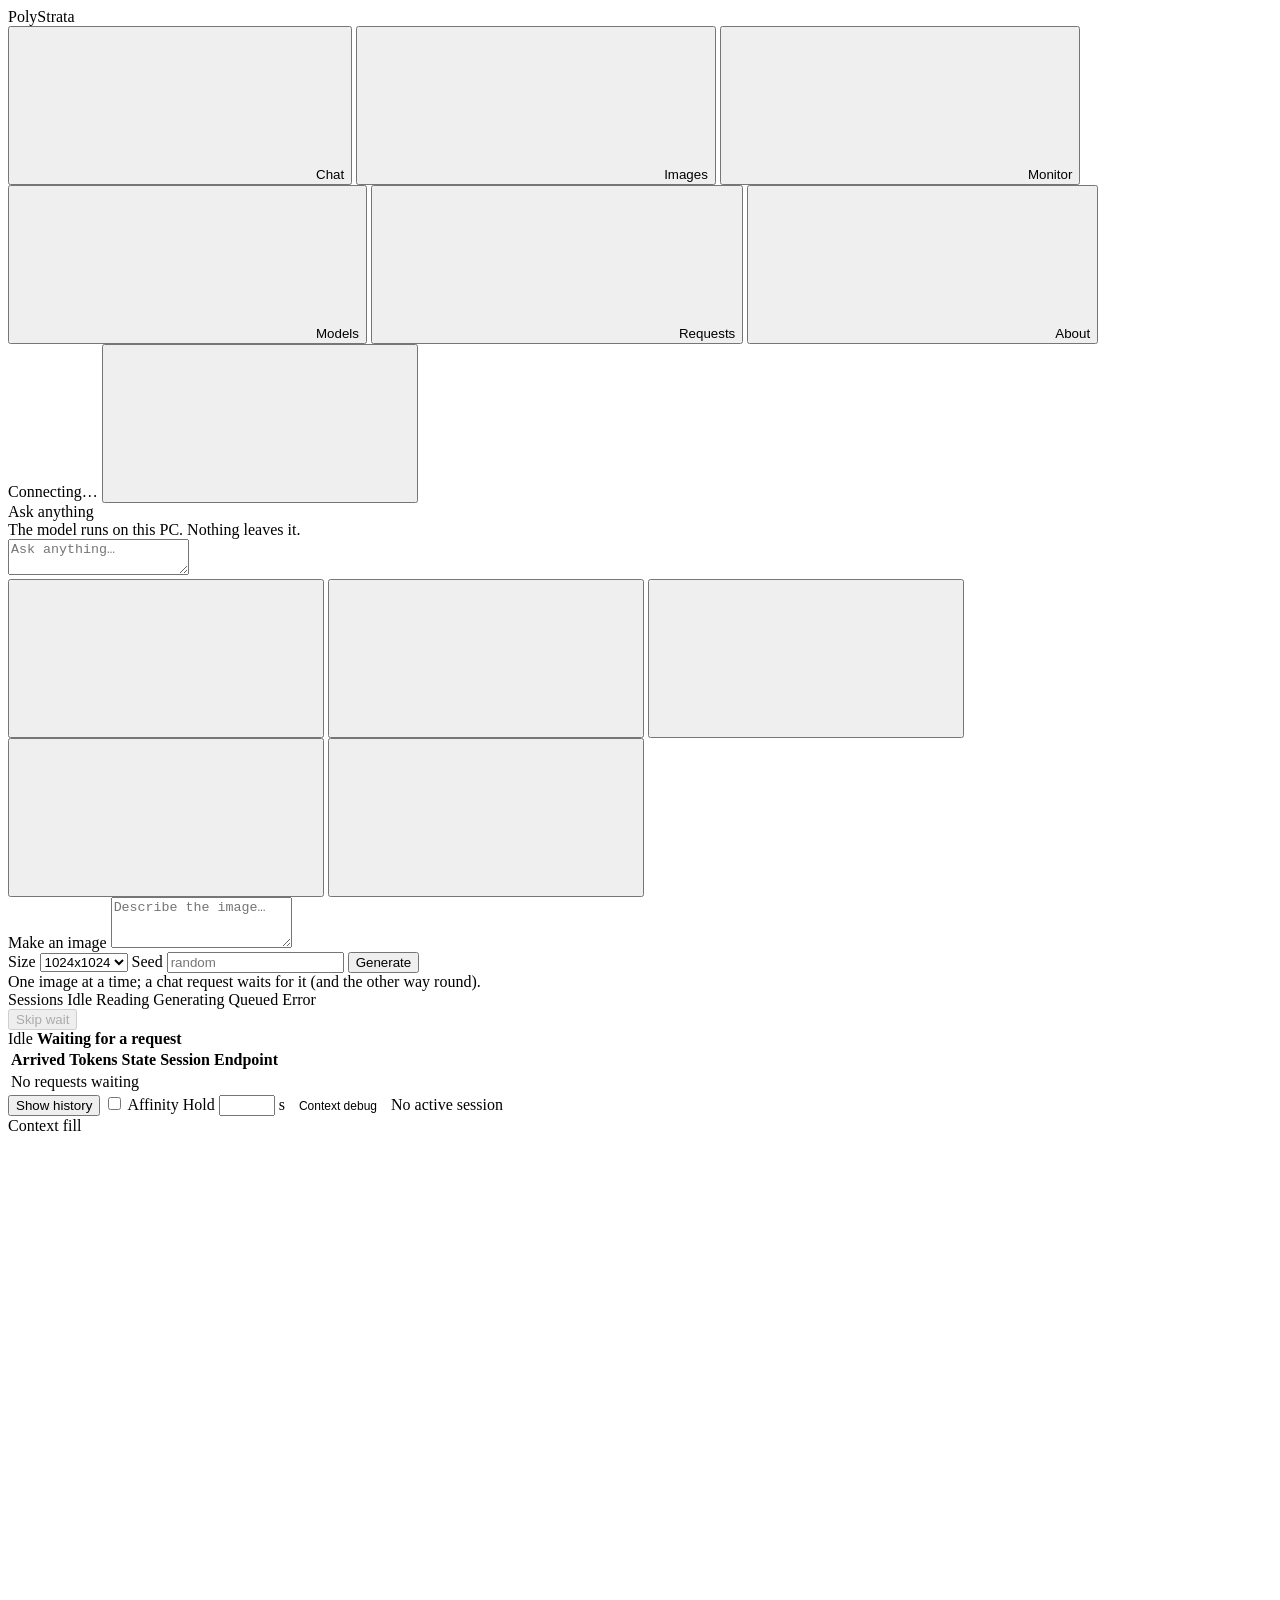
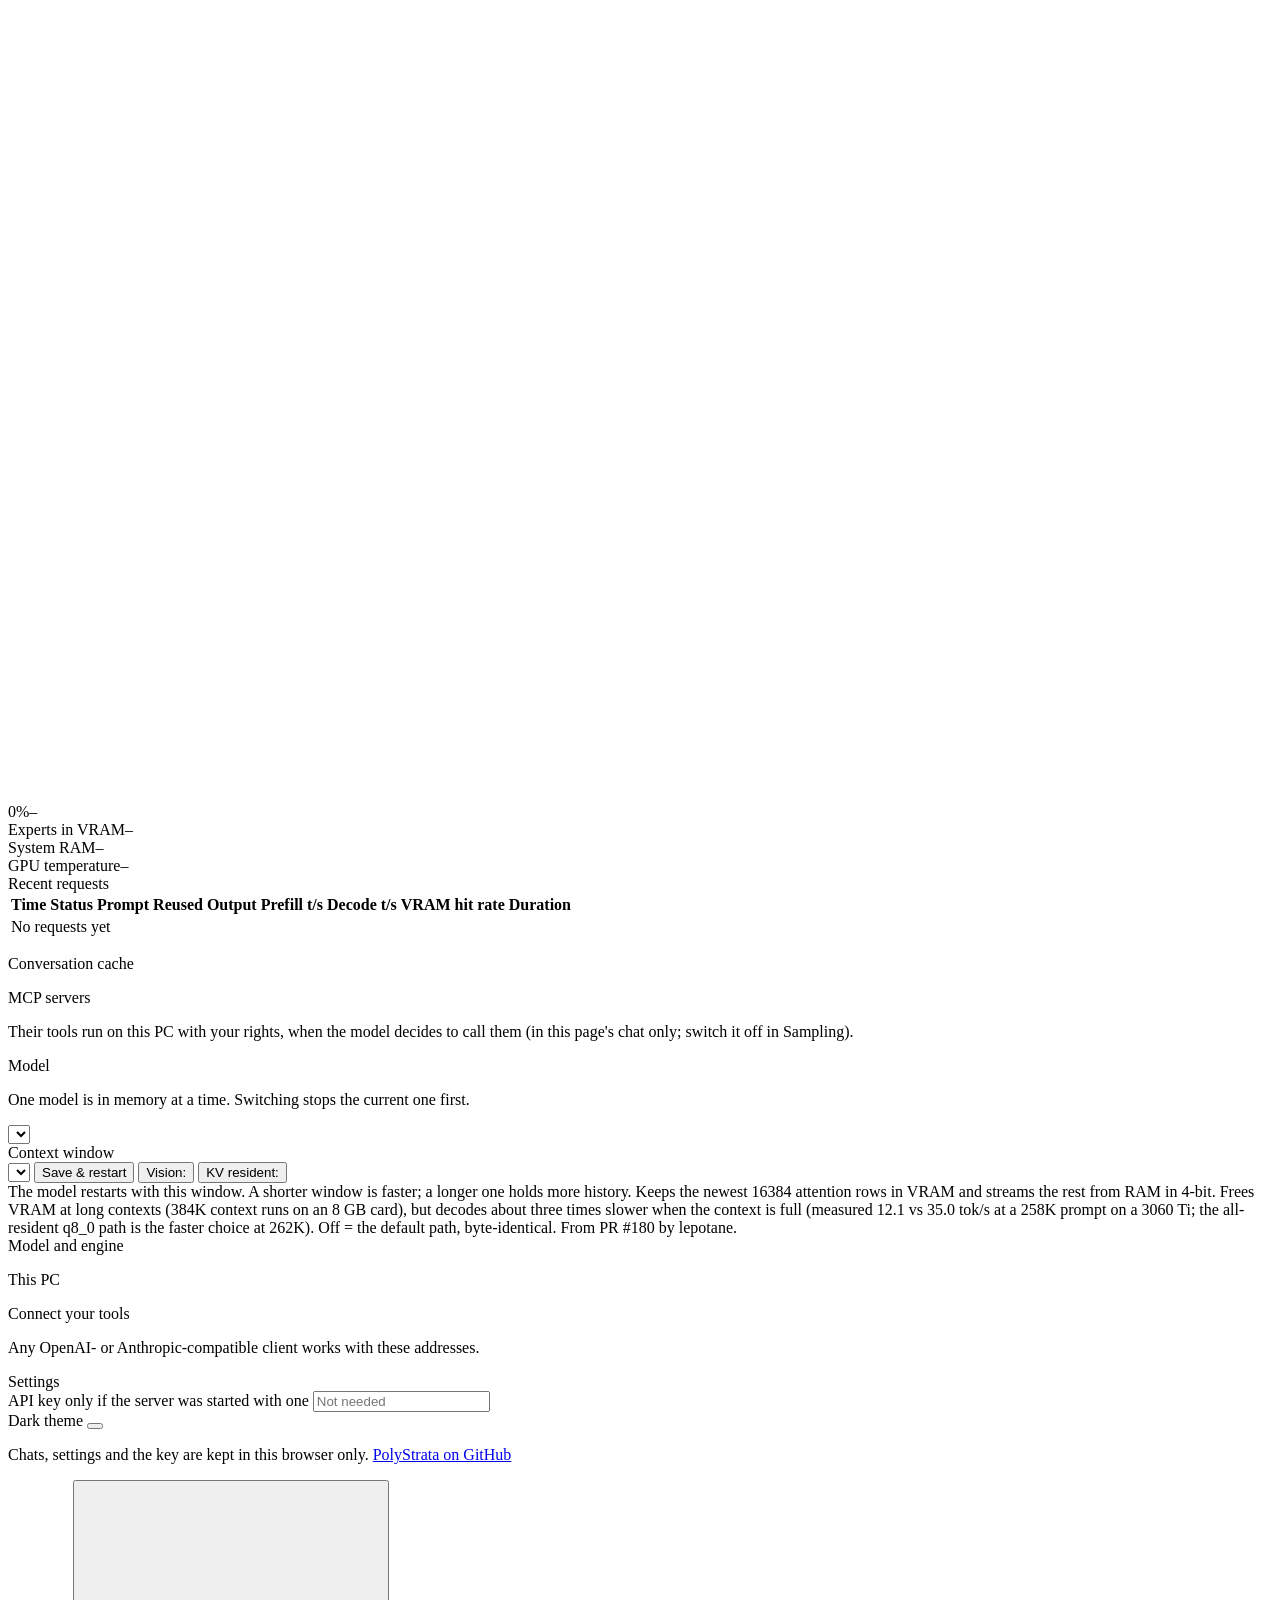
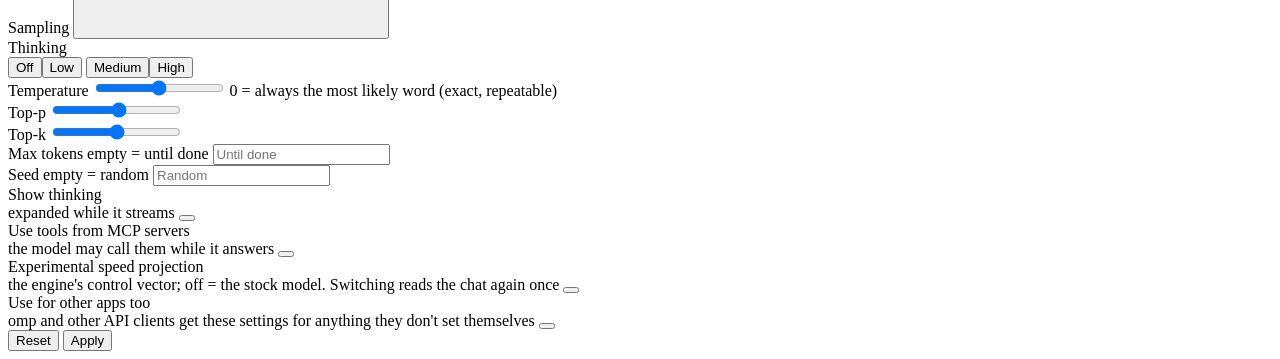
==== commit 02a3efe7: "feat(monitor): render session list and live queue on the Monitor tab" ====
--- a/serve/web/index.html
+++ b/serve/web/index.html
@@ -105,68 +105,61 @@
   <!-- ============================ Monitor ============================ -->
   <section class="view view--monitor" id="view-monitor" role="tabpanel" aria-labelledby="tab-btn-monitor" :hidden="tab !== 'monitor'">
     <div class="monitor">
-      <div class="st-card state-card">
-        <div class="state-card__head">
-          <span class="card-title">Model state</span>
-          <span class="badges" id="state-badges">
-            <span class="st-badge" data-s="idle">Idle</span>
-            <span class="st-badge st-badge--reading" data-s="reading">Reading</span>
-            <span class="st-badge st-badge--generating" data-s="generating">Generating</span>
-            <span class="st-badge st-badge--queued" data-s="queued">Queued</span>
-            <span class="st-badge st-badge--error" data-s="error">Error</span>
-          </span>
-          <a href="web/local-context-debug.html" id="lc-debug-link" style="color:inherit;text-decoration:none;flex-shrink:0"><button id="lc-debug" style="font-size:12px;padding:4px 10px;border-radius:7px;cursor:pointer;color:inherit;background:var(--st-surface-2);border:1px solid var(--st-line)">Context debug <span id="lc-badge" class="st-badge" style="margin-left:4px;display:none">0</span></button></a>
-        </div>
-        <div class="state-card__row"><span id="state-label">Waiting for a request</span><span class="muted" id="state-detail"></span></div>
-        <div class="st-progress" id="state-progress"><div class="st-progress__bar" id="state-bar" style="width:0%"></div></div>
-      </div>
-
-      <div class="st-card queue-card" id="queue-card" hidden>
-        <div class="queue-head">
-          <span class="card-title">Request queue</span>
-          <div class="queue-controls">
-            <button class="st-btn st-btn--icon" id="queue-skip" disabled aria-label="Skip wait (break the hold/focus once)">
-              <svg class="st-icon"><use href="web/sprite.svg#i-skip"/></svg>
-            </button>
-            <button class="st-btn st-btn--icon" id="queue-pause" hidden aria-label="Pause queue">
-              <svg class="st-icon"><use href="web/sprite.svg#i-pause"/></svg>
-            </button>
-            <button class="st-btn st-btn--icon" id="queue-play" hidden aria-label="Resume queue">
-              <svg class="st-icon"><use href="web/sprite.svg#i-play"/></svg>
-            </button>
-            <button class="st-btn st-btn--icon queue-expand-btn" id="queue-expand" aria-expanded="false" aria-label="Expand queue">
-              <svg class="st-icon"><use href="web/sprite.svg#i-chevron"/></svg>
-            </button>
-          </div>
-        </div>
-
-        <!-- Collapsed summary (always visible when queue card is shown) -->
-        <div class="queue-collapsed" id="queue-collapsed">
-          <span class="queue-collapsed__text" id="queue-collapsed-text">No active session</span>
-        </div>
-
-        <!-- Expanded body (hidden until user clicks the chevron) -->
-        <div class="queue-expanded" id="queue-expanded" hidden>
-          <p class="muted small" id="queue-state"></p>
-          <div class="queue-expanded-settings">
+      <div class="monitor-top">
+        <div class="st-card queue-card sessions-card" id="queue-card">
+          <div class="queue-head sessions-head">
+            <span class="card-title">Sessions</span>
+            <span class="badges" id="state-badges">
+              <span class="st-badge" data-s="idle">Idle</span>
+              <span class="st-badge st-badge--reading" data-s="reading">Reading</span>
+              <span class="st-badge st-badge--generating" data-s="generating">Generating</span>
+              <span class="st-badge st-badge--queued" data-s="queued">Queued</span>
+              <span class="st-badge st-badge--error" data-s="error">Error</span>
+            </span>
+            <div class="queue-controls">
+              <button class="st-btn st-btn--secondary queue-control" id="queue-skip" type="button" disabled>Skip wait</button>
+              <button class="st-btn st-btn--secondary queue-control" id="queue-pause" type="button" hidden>Pause queue</button>
+              <button class="st-btn st-btn--primary queue-control" id="queue-play" type="button" hidden>Resume queue</button>
+            </div>
+          </div>
+
+          <!-- The active request stays pinned at the top; monitor.js owns its progress bar. -->
+          <div class="session-active" id="session-active">
+            <div class="session-active__row">
+              <span class="st-badge" id="session-active-badge">Idle</span>
+              <strong id="state-label">Waiting for a request</strong>
+              <span class="muted" id="state-detail"></span>
+              <span class="muted small session-active__id" id="session-active-id"></span>
+            </div>
+            <div class="st-progress" id="state-progress"><div class="st-progress__bar" id="state-bar" style="width:0%"></div></div>
+          </div>
+
+          <!-- sessions.js fills this with session rows; no placeholder, so an empty list takes no space. -->
+          <div class="session-list" id="session-list" aria-live="polite"></div>
+
+          <!-- The waiting-requests table stays visible; its controls and status live in the footer below it. -->
+          <div class="queue-expanded" id="queue-expanded">
+            <div class="table-wrap">
+              <table class="st-table">
+                <thead><tr><th>Arrived</th><th class="num">Tokens</th><th>State</th><th>Session</th><th>Endpoint</th><th></th></tr></thead>
+                <tbody id="queue-rows"><tr data-placeholder><td colspan="6" class="muted">No requests waiting</td></tr></tbody>
+              </table>
+            </div>
+          </div>
+
+          <!-- One footer row under the table: history, queue controls, context debug and status. -->
+          <div class="sessions-foot">
+            <button class="st-btn st-btn--secondary" id="sessions-history-toggle" type="button" aria-expanded="false">Show history</button>
             <label class="muted small"><input type="checkbox" id="queue-aff"> Affinity</label>
             <label class="muted small">Hold <input class="st-input queue-hold" id="queue-hold" type="number" min="0" max="600" step="1" aria-label="Hold seconds"> s</label>
-          </div>
-          <div class="table-wrap">
-            <table class="st-table">
-              <thead><tr><th>Arrived</th><th class="num">Tokens</th><th>State</th><th>Session</th><th>Endpoint</th><th></th></tr></thead>
-              <tbody id="queue-rows"><tr><td colspan="7" class="muted">No requests waiting</td></tr></tbody>
-            </table>
-          </div>
-        </div>
-      </div>
-
-      <div class="metrics" id="metrics">
-        <!-- filled by app.js: Speed, GPU load, VRAM, GPU temp, Power, PCIe, CPU, Disk read -->
-      </div>
-
-      <div class="monitor-row">
-        <div class="st-card ctx-card">
+            <a href="web/local-context-debug.html" id="lc-debug-link" style="color:inherit;text-decoration:none;flex-shrink:0"><button id="lc-debug" style="font-size:12px;padding:4px 10px;border-radius:7px;cursor:pointer;color:inherit;background:var(--st-surface-2);border:1px solid var(--st-line)">Context debug <span id="lc-badge" class="st-badge" style="margin-left:4px;display:none">0</span></button></a>
+            <span class="muted small queue-collapsed__text" id="queue-collapsed-text">No active session</span>
+            <span class="muted small" id="queue-state"></span>
+            <span class="muted small" id="queue-note" role="status"></span>
+          </div>
+        </div>
+
+        <div class="st-card ctx-card" id="ctx-card">
           <span class="card-title">Context fill</span>
           <div class="ctx-gauge">
             <svg class="st-gauge" viewBox="0 0 120 120" aria-hidden="true">
@@ -184,18 +177,23 @@
           <div class="bar-row"><span>GPU temperature</span><span class="muted" id="temp-text">&ndash;</span></div>
           <div class="st-progress" data-tone="warn"><div class="st-progress__bar" id="temp-bar" style="width:0%"></div></div>
         </div>
-        <div class="st-card req-card">
-          <div class="req-head"><span class="card-title">Recent requests</span>
-            <button class="st-btn st-btn--secondary" id="req-all" hidden>Show all</button></div>
-          <div class="table-wrap" id="req-wrap">
-            <table class="st-table">
-              <thead><tr><th>Time</th><th>Status</th><th class="num">Prompt</th><th class="num">Reused</th><th class="num">Output</th>
-                <th class="num" title="New prompt tokens per second, excluding reused cache tokens (engine prompt time)">Prefill t/s</th><th class="num">Decode t/s</th><th class="num" title="While writing the answer: the share of the experts looked up that were already in VRAM. Experts the GPU read over PCIe (--pcie-frac) are not counted in it; their share of all routed experts is shown after it (+N% PCIe)">VRAM hit rate</th><th class="num">Duration</th></tr></thead>
-              <tbody id="req-body"><tr><td colspan="9" class="muted">No requests yet</td></tr></tbody>
-            </table>
-          </div>
-          <p class="muted req-totals" id="req-totals"></p>
-        </div>
+      </div>
+
+      <div class="metrics" id="metrics">
+        <!-- filled by app.js: Speed, GPU load, VRAM, GPU temp, Power, PCIe, CPU, Disk read -->
+      </div>
+
+      <div class="st-card req-card">
+        <div class="req-head"><span class="card-title">Recent requests</span>
+          <button class="st-btn st-btn--secondary" id="req-all" hidden>Show all</button></div>
+        <div class="table-wrap" id="req-wrap">
+          <table class="st-table">
+            <thead><tr><th>Time</th><th>Status</th><th class="num">Prompt</th><th class="num">Reused</th><th class="num">Output</th>
+              <th class="num" title="New prompt tokens per second, excluding reused cache tokens (engine prompt time)">Prefill t/s</th><th class="num">Decode t/s</th><th class="num" title="While writing the answer: the share of the experts looked up that were already in VRAM. Experts the GPU read over PCIe (--pcie-frac) are not counted in it; their share of all routed experts is shown after it (+N% PCIe)">VRAM hit rate</th><th class="num">Duration</th></tr></thead>
+            <tbody id="req-body"><tr><td colspan="9" class="muted">No requests yet</td></tr></tbody>
+          </table>
+        </div>
+        <p class="muted req-totals" id="req-totals"></p>
       </div>
 
       <div class="st-card cc-card" id="cc-card">
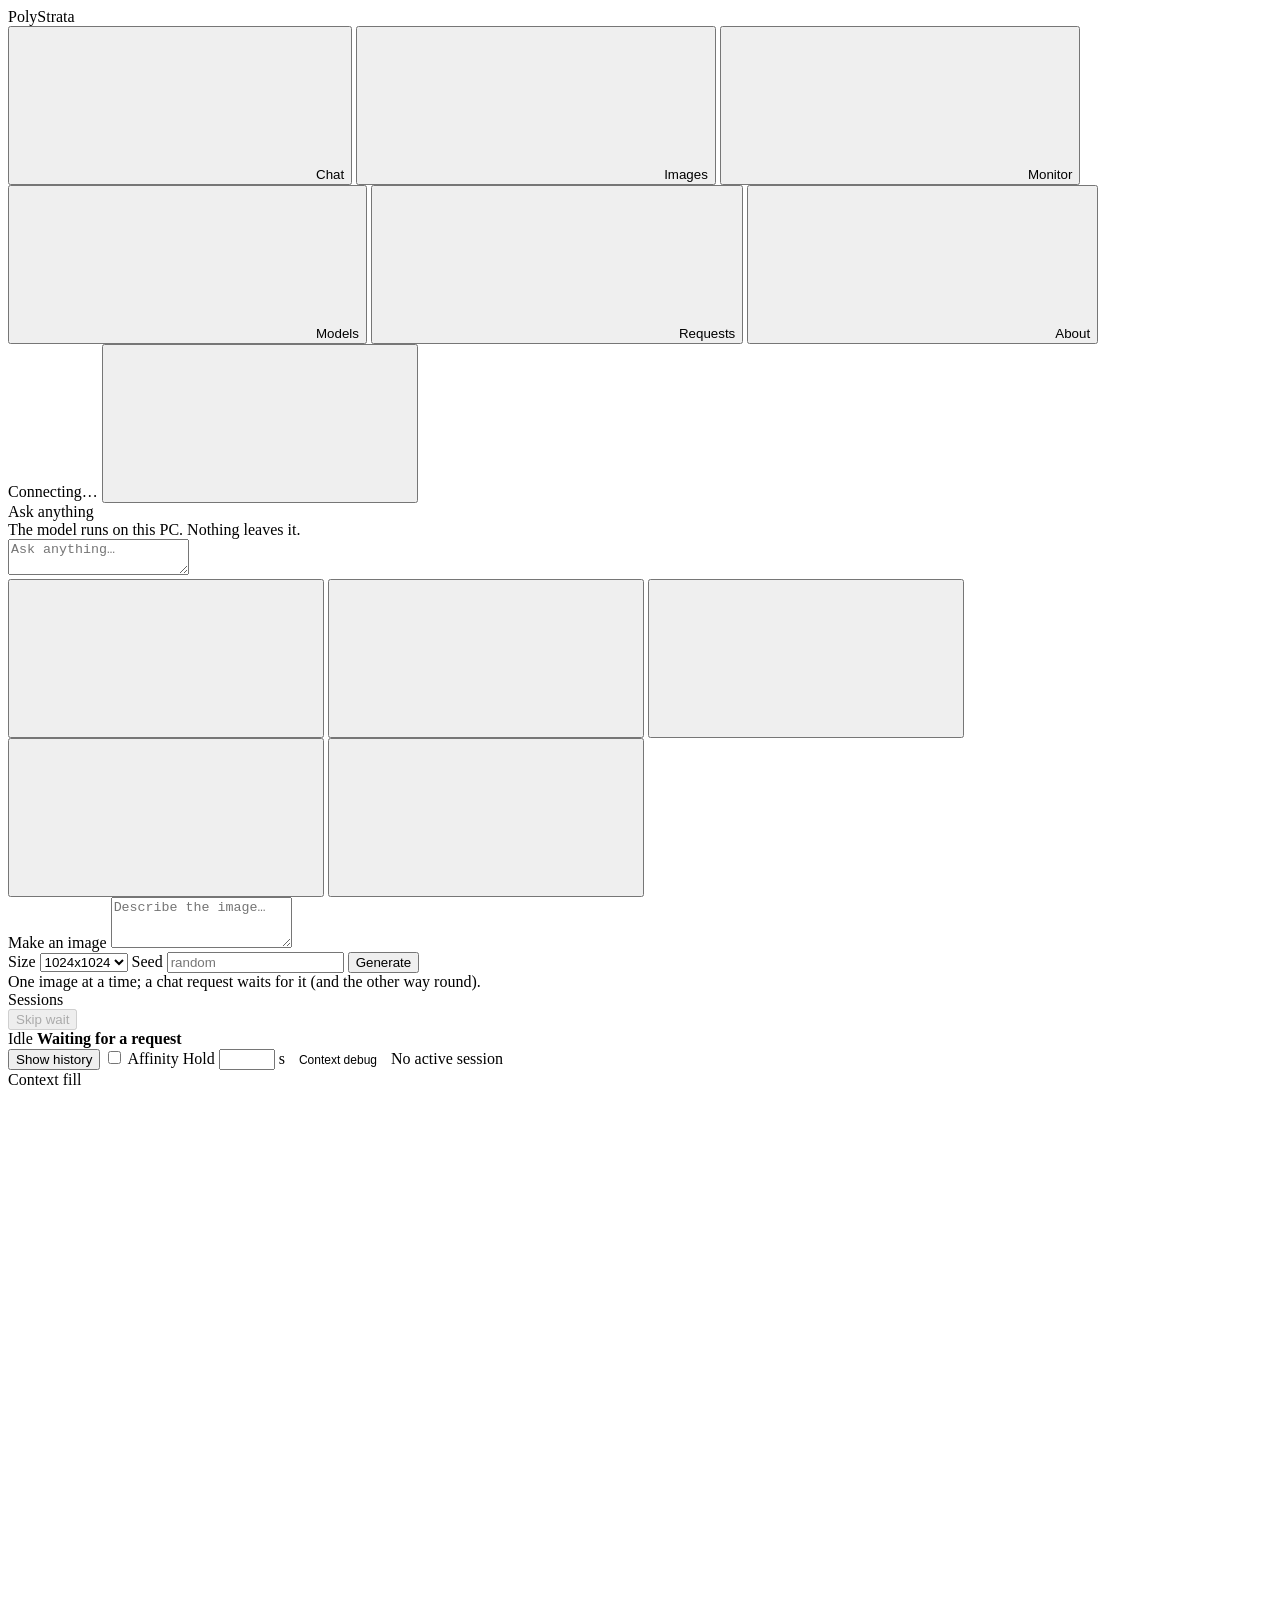
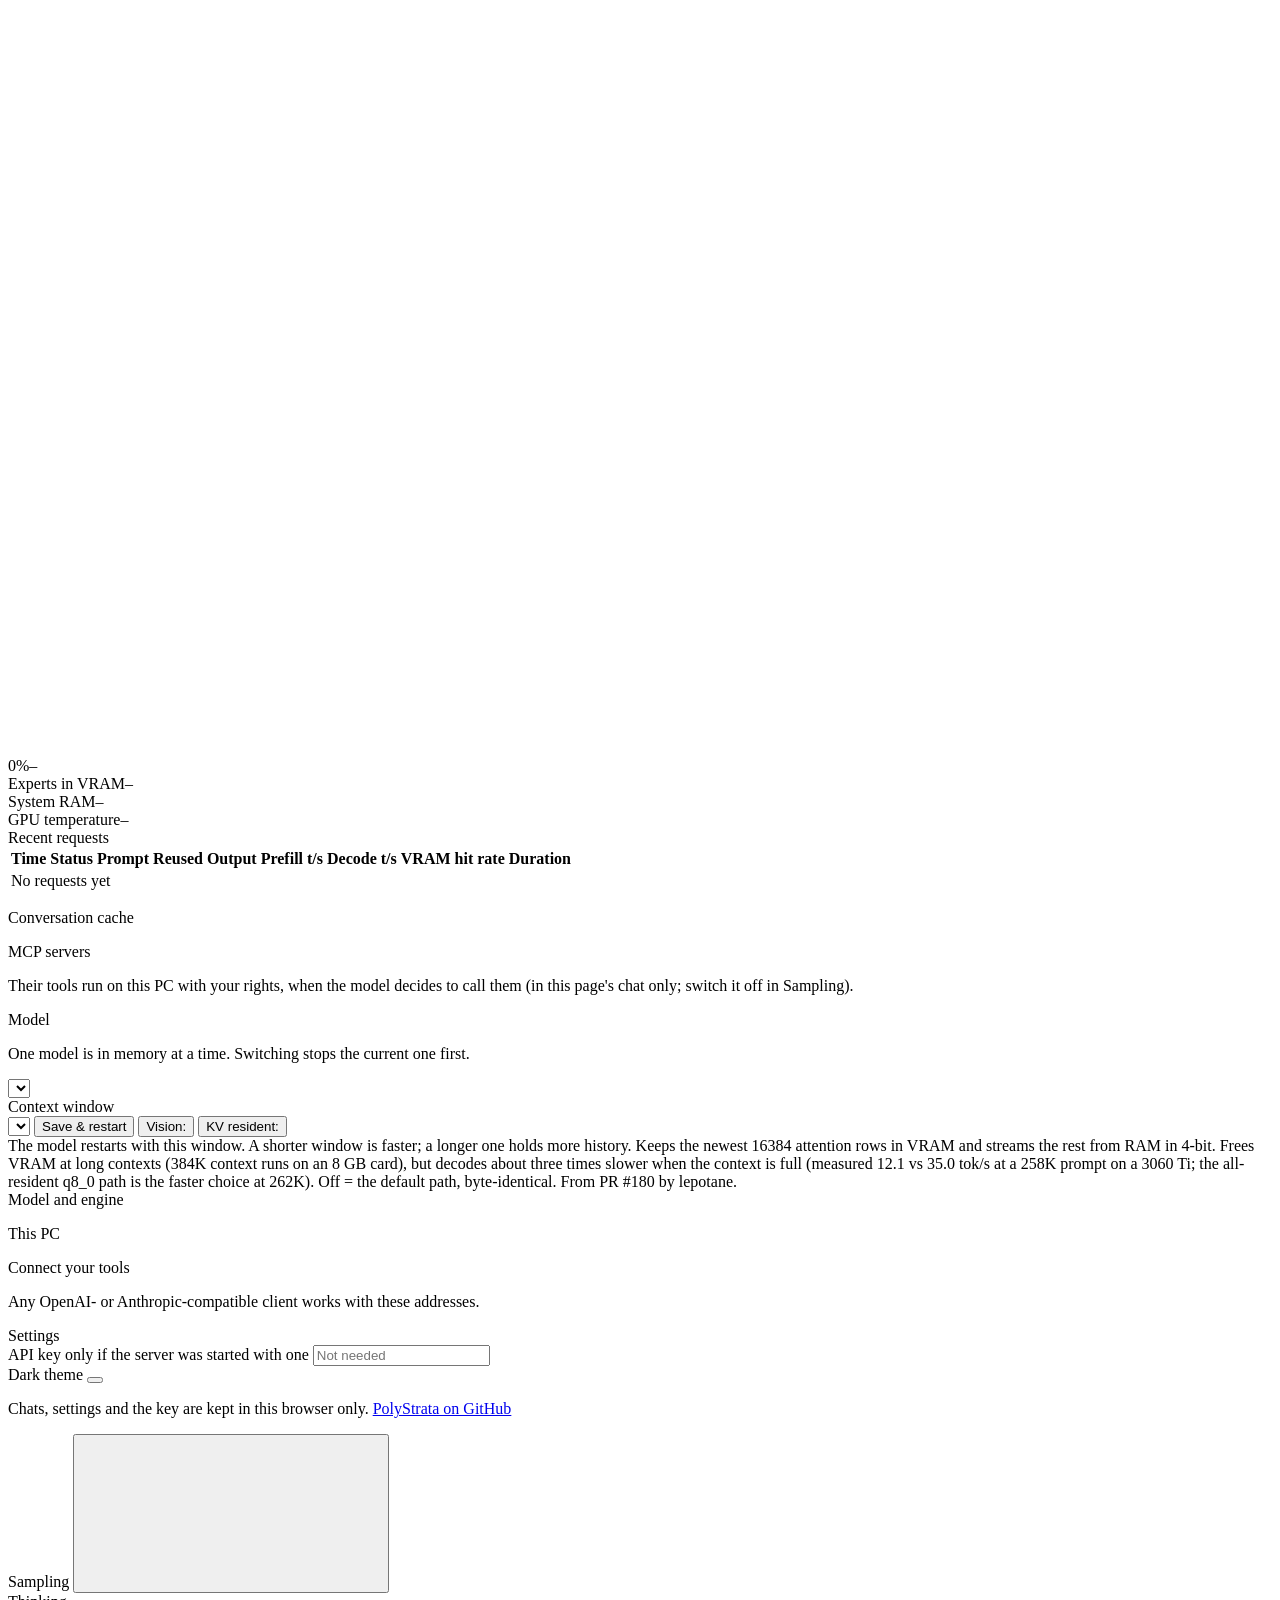
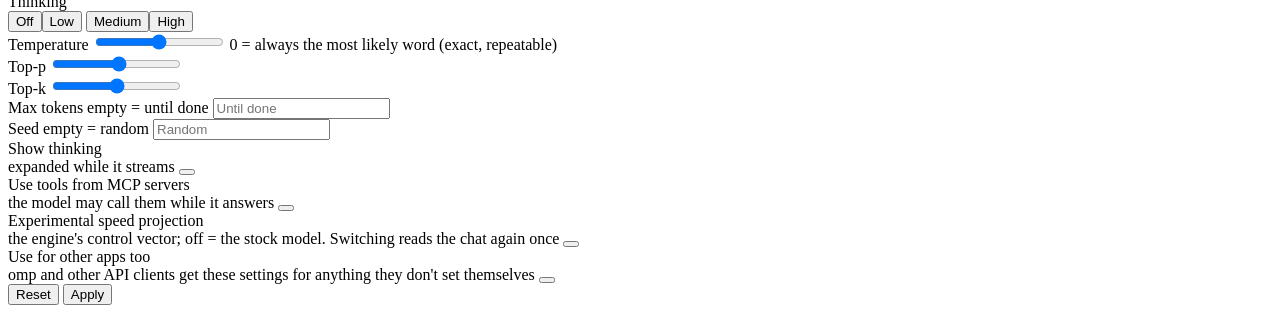
==== commit 8d2e0aaf: "feat(monitor): group sessions, expand input, add pause/play and pin controls" ====
--- a/serve/web/index.html
+++ b/serve/web/index.html
@@ -109,13 +109,7 @@
         <div class="st-card queue-card sessions-card" id="queue-card">
           <div class="queue-head sessions-head">
             <span class="card-title">Sessions</span>
-            <span class="badges" id="state-badges">
-              <span class="st-badge" data-s="idle">Idle</span>
-              <span class="st-badge st-badge--reading" data-s="reading">Reading</span>
-              <span class="st-badge st-badge--generating" data-s="generating">Generating</span>
-              <span class="st-badge st-badge--queued" data-s="queued">Queued</span>
-              <span class="st-badge st-badge--error" data-s="error">Error</span>
-            </span>
+
             <div class="queue-controls">
               <button class="st-btn st-btn--secondary queue-control" id="queue-skip" type="button" disabled>Skip wait</button>
               <button class="st-btn st-btn--secondary queue-control" id="queue-pause" type="button" hidden>Pause queue</button>
@@ -137,17 +131,8 @@
           <!-- sessions.js fills this with session rows; no placeholder, so an empty list takes no space. -->
           <div class="session-list" id="session-list" aria-live="polite"></div>
 
-          <!-- The waiting-requests table stays visible; its controls and status live in the footer below it. -->
-          <div class="queue-expanded" id="queue-expanded">
-            <div class="table-wrap">
-              <table class="st-table">
-                <thead><tr><th>Arrived</th><th class="num">Tokens</th><th>State</th><th>Session</th><th>Endpoint</th><th></th></tr></thead>
-                <tbody id="queue-rows"><tr data-placeholder><td colspan="6" class="muted">No requests waiting</td></tr></tbody>
-              </table>
-            </div>
-          </div>
-
-          <!-- One footer row under the table: history, queue controls, context debug and status. -->
+
+          <!-- One footer row under the sessions list: history, queue controls, context debug and status. -->
           <div class="sessions-foot">
             <button class="st-btn st-btn--secondary" id="sessions-history-toggle" type="button" aria-expanded="false">Show history</button>
             <label class="muted small"><input type="checkbox" id="queue-aff"> Affinity</label>
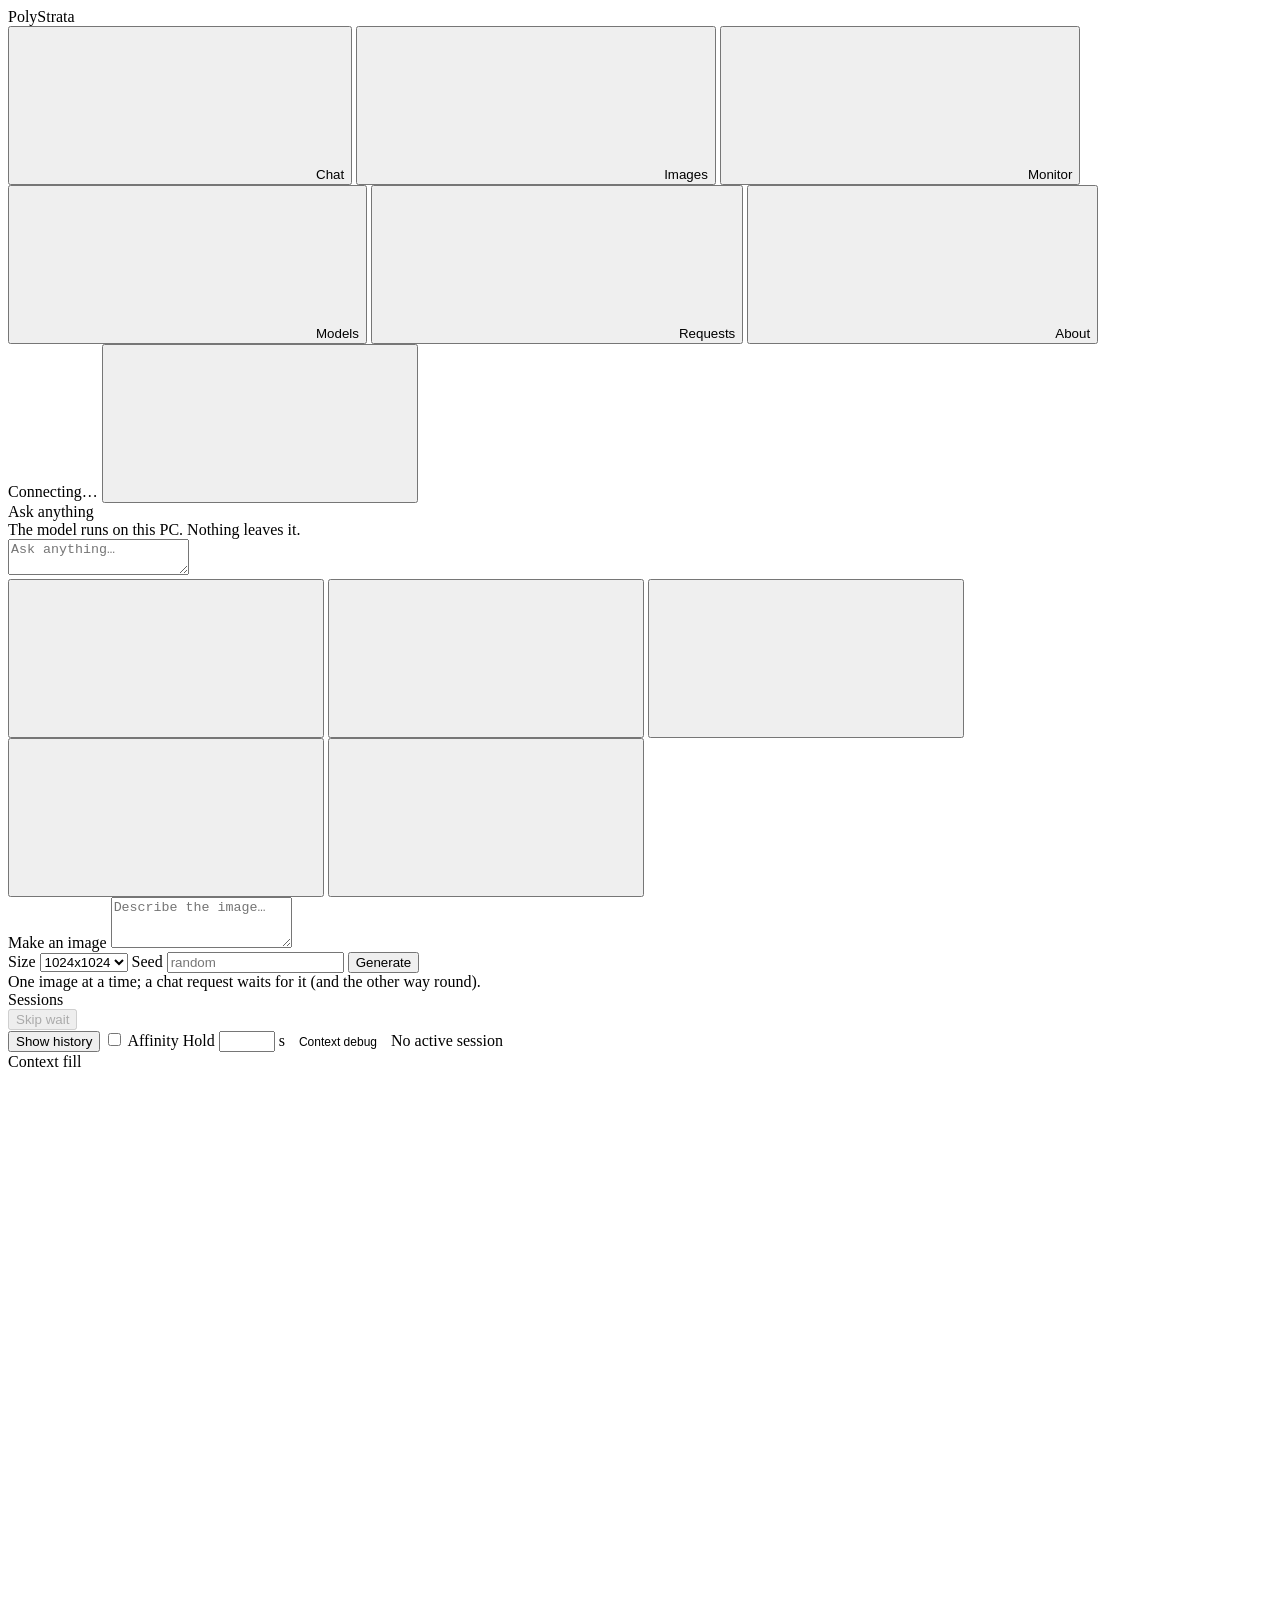
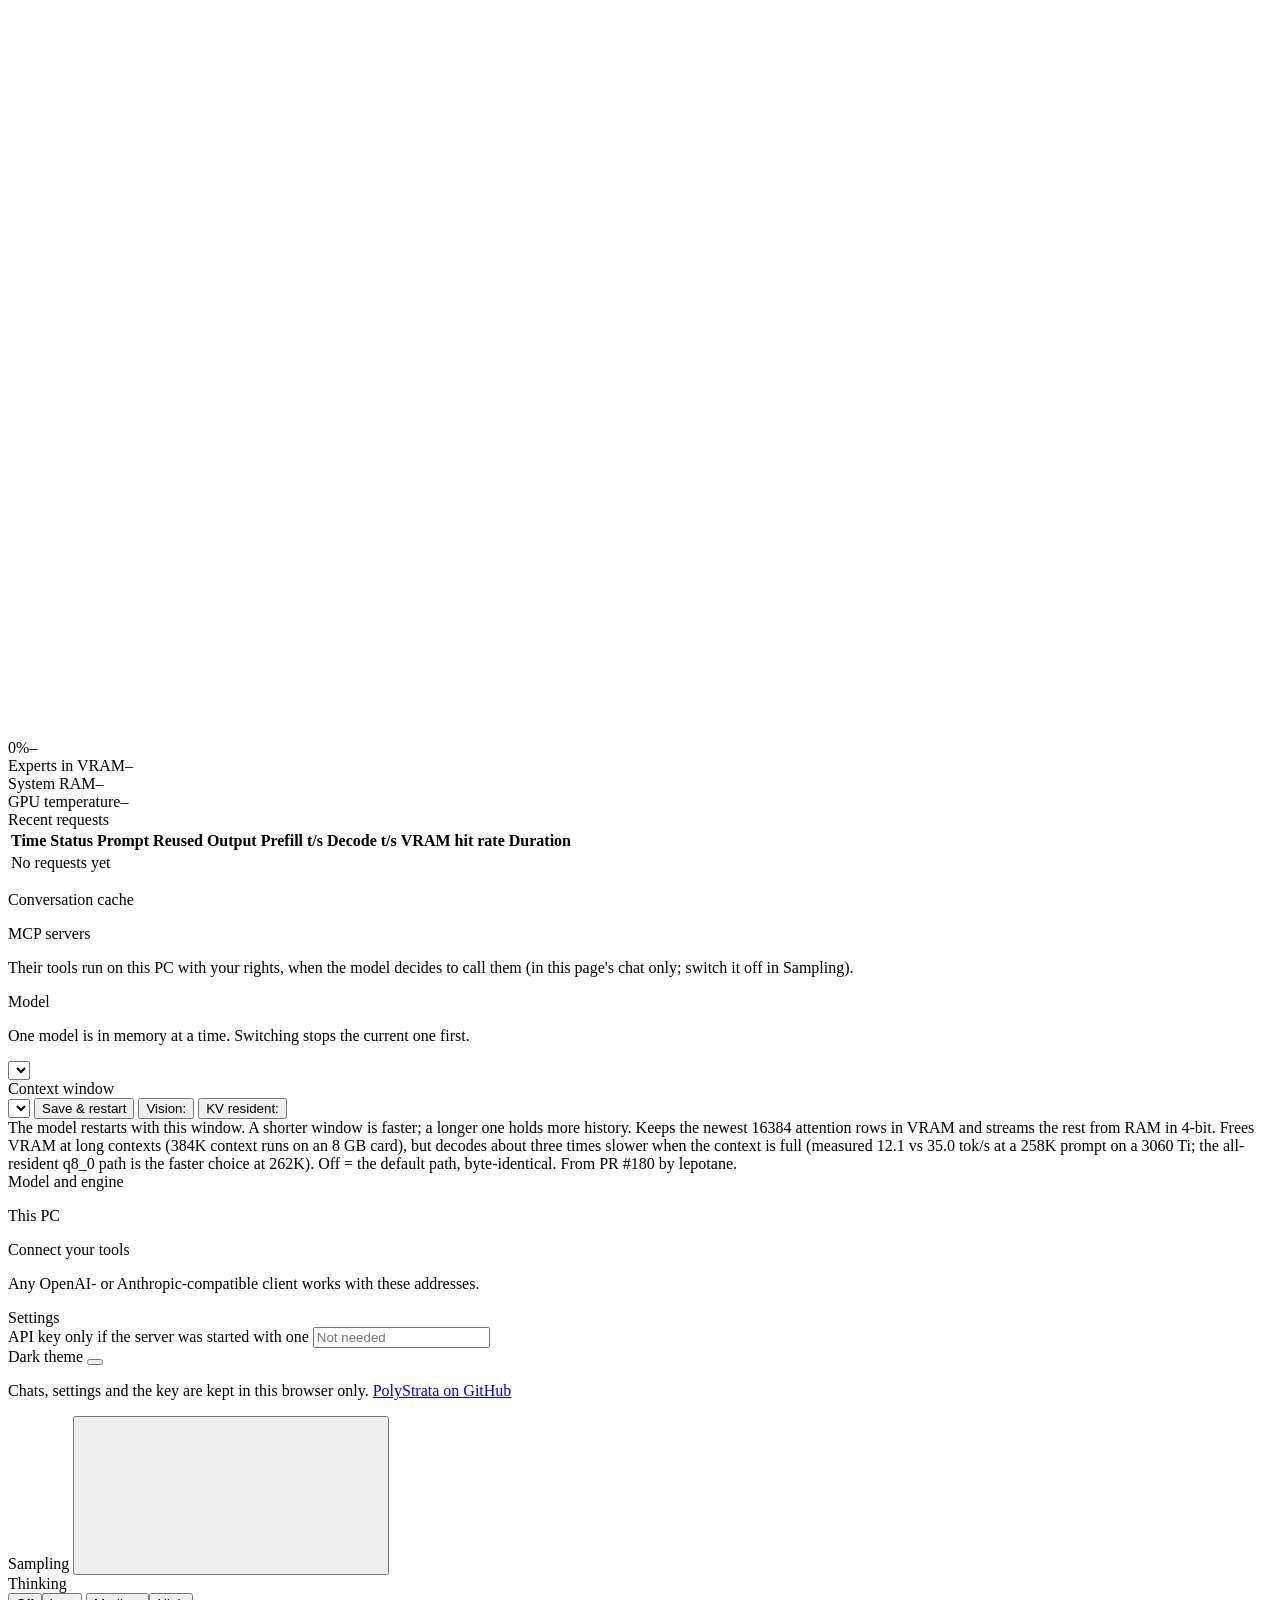
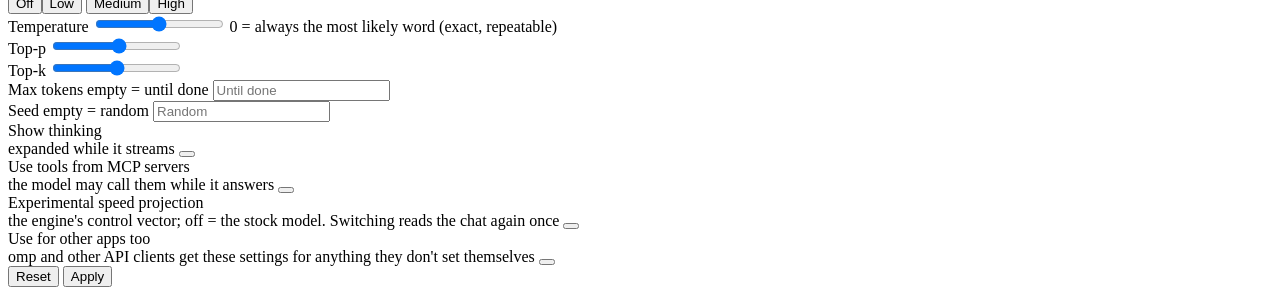
==== commit 822638a3: "feat(monitor): pin active row with icon controls and session-level pause" ====
--- a/serve/web/index.html
+++ b/serve/web/index.html
@@ -117,18 +117,10 @@
             </div>
           </div>
 
-          <!-- The active request stays pinned at the top; monitor.js owns its progress bar. -->
-          <div class="session-active" id="session-active">
-            <div class="session-active__row">
-              <span class="st-badge" id="session-active-badge">Idle</span>
-              <strong id="state-label">Waiting for a request</strong>
-              <span class="muted" id="state-detail"></span>
-              <span class="muted small session-active__id" id="session-active-id"></span>
-            </div>
-            <div class="st-progress" id="state-progress"><div class="st-progress__bar" id="state-bar" style="width:0%"></div></div>
-          </div>
-
-          <!-- sessions.js fills this with session rows; no placeholder, so an empty list takes no space. -->
+          <!-- The active session stays pinned above the scrollable list; sessions.js owns its row and loading bar. -->
+          <div class="session-active" id="session-active" aria-live="polite"></div>
+
+          <!-- sessions.js fills this with Waiting, and Finished after Show history; no placeholder. -->
           <div class="session-list" id="session-list" aria-live="polite"></div>
 
 
@@ -324,6 +316,22 @@
   </section>
 </main>
 
+<!-- Full latest input and session facts, opened from an expanded session row. -->
+<div class="session-detail-overlay" id="session-detail-overlay" hidden>
+  <div class="session-detail-overlay__scrim" data-session-detail-close></div>
+  <div class="session-detail-overlay__panel" role="dialog" aria-modal="true" aria-labelledby="sd-title">
+    <div class="session-detail-overlay__head">
+      <span class="card-title" id="sd-title">Session details</span>
+      <button class="st-btn st-btn--icon" id="sd-close" type="button" data-session-detail-close aria-label="Close details">✕</button>
+    </div>
+    <div class="session-detail-overlay__body">
+      <span class="muted small">Latest user input</span>
+      <pre class="session-detail-overlay__input" id="sd-input"></pre>
+      <dl class="session-detail-overlay__facts" id="sd-facts"></dl>
+    </div>
+  </div>
+</div>
+
 <!-- ============================ Sampling drawer ============================ -->
 <aside class="st-drawer" id="drawer" :data-open="drawer.open ? 'true' : 'false'" :aria-hidden="!drawer.open" aria-label="Sampling and thinking">
   <div class="st-drawer__head"><span class="card-title">Sampling</span>
